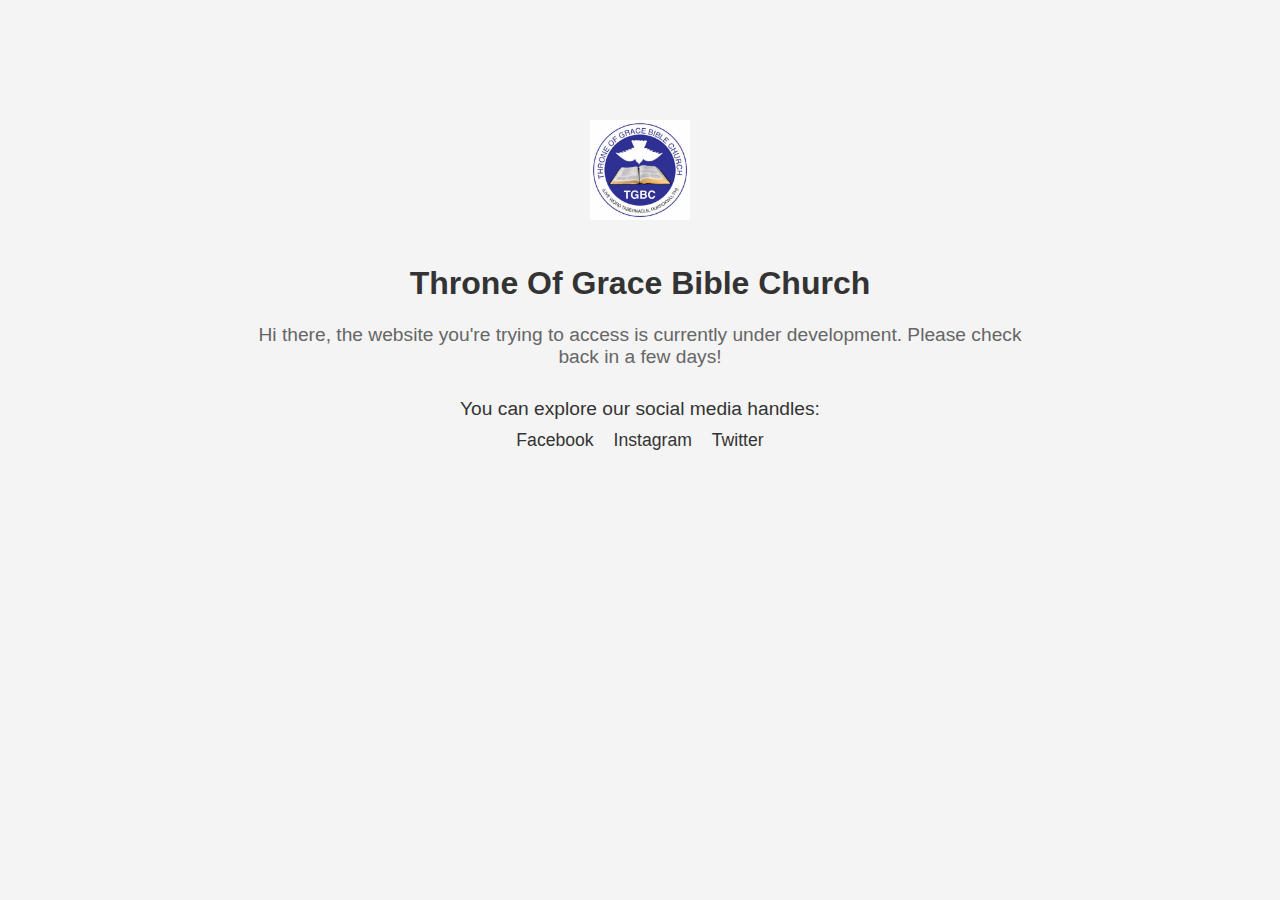
==== index.html @ f821190f "Add files via upload" ====
<!DOCTYPE html>
<html lang="en">
<head>
  <meta charset="UTF-8">
  <meta name="viewport" content="width=device-width, initial-scale=1.0">
  <title>Coming Soon</title>
  <link rel="stylesheet" href="comingsoonpage.css">
</head>
<body>
  <div class="container">
    <img src="THRONE OF GRACE BIBLE CHURCH LOGO.JPG.jpg" alt="Church Logo" class="logo">
    <h1 class="title">Throne Of Grace Bible Church</h1>
    <p class="message">Hi there, the website you're trying to access is currently under development. Please check back in a few days!</p>
    <p class="social-media">You can explore our social media handles:</p>
    <div class="social-links">
      <a href="https://facebook.com/profile.php?id=100067926566705" class="social-link">Facebook</a>
      <a href="https://instagram.com"class="social-link">Instagram</a>
      <a href="https://twitter.com" class="social-link">Twitter</a>
    </div>
  </div>
</body>
</html>
---- comingsoonpage.css ----
body {
  font-family: Arial, sans-serif;
  margin: 0;
  padding: 0;
  background-color: #f4f4f4;
}

.container {
  max-width: 800px;
  margin: 100px auto;
  text-align: center;
  padding: 20px;
}

.logo {
  width: 100px;
  height: 100px;
  margin-bottom: 20px;
}

.title {
  font-size: 2em;
  color: #333;
}

.message {
  font-size: 1.2em;
  color: #666;
  margin-bottom: 30px;
}

.social-media {
  font-size: 1.2em;
  color: #333;
  margin-bottom: 10px;
}

.social-links {
  display: flex;
  justify-content: center;
}

.social-link {
  text-decoration: none;
  color: #333;
  font-size: 1.1em;
  margin: 0 10px;
}

.social-link:hover {
  color: #007bff;
}
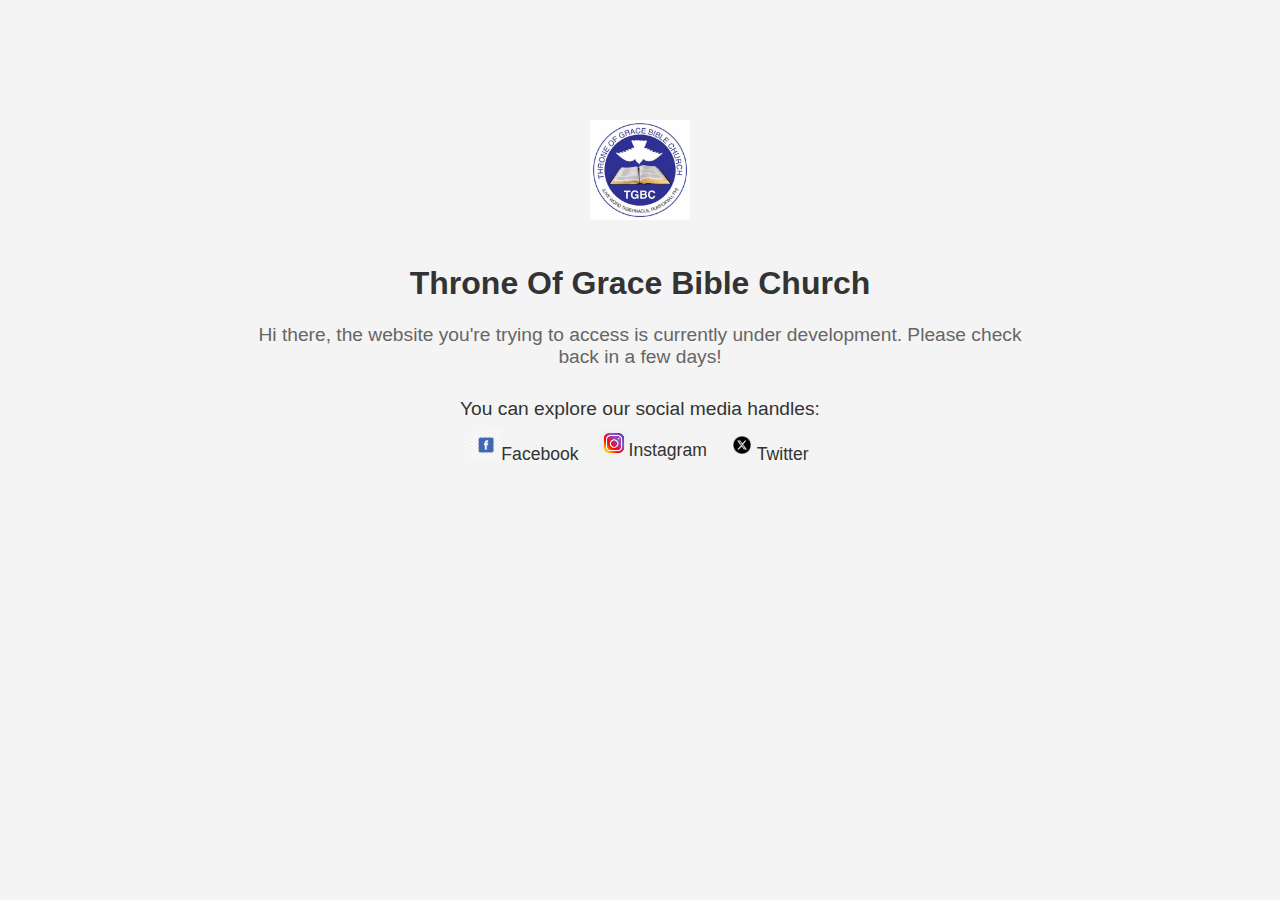
==== commit 9230a884: "Add files via upload" ====
--- a/index.html
+++ b/index.html
@@ -5,6 +5,7 @@
   <meta name="viewport" content="width=device-width, initial-scale=1.0">
   <title>Coming Soon</title>
   <link rel="stylesheet" href="comingsoonpage.css">
+  <link rel="icon" href="THRONE OF GRACE BIBLE CHURCH LOGO.JPG.jpg">
 </head>
 <body>
   <div class="container">
@@ -13,9 +14,9 @@
     <p class="message">Hi there, the website you're trying to access is currently under development. Please check back in a few days!</p>
     <p class="social-media">You can explore our social media handles:</p>
     <div class="social-links">
-      <a href="https://facebook.com/profile.php?id=100067926566705" class="social-link">Facebook</a>
-      <a href="https://instagram.com"class="social-link">Instagram</a>
-      <a href="https://twitter.com" class="social-link">Twitter</a>
+      <a href="https://facebook.com/profile.php?id=100067926566705" class="social-link"><img class="logos"src="facebook.png">Facebook</a>
+      <a href="https://instagram.com"class="social-link"><img class="logos"src="instagram.png"facebook>Instagram</a>
+      <a href="https://twitter.com" class="social-link"><img class="logos"src="x.jpeg"facebook>Twitter</a>
     </div>
   </div>
 </body>
--- a/comingsoonpage.css
+++ b/comingsoonpage.css
@@ -49,4 +49,7 @@
 
 .social-link:hover {
   color: #007bff;
-}+}
+
+.logos{
+    width:30px;}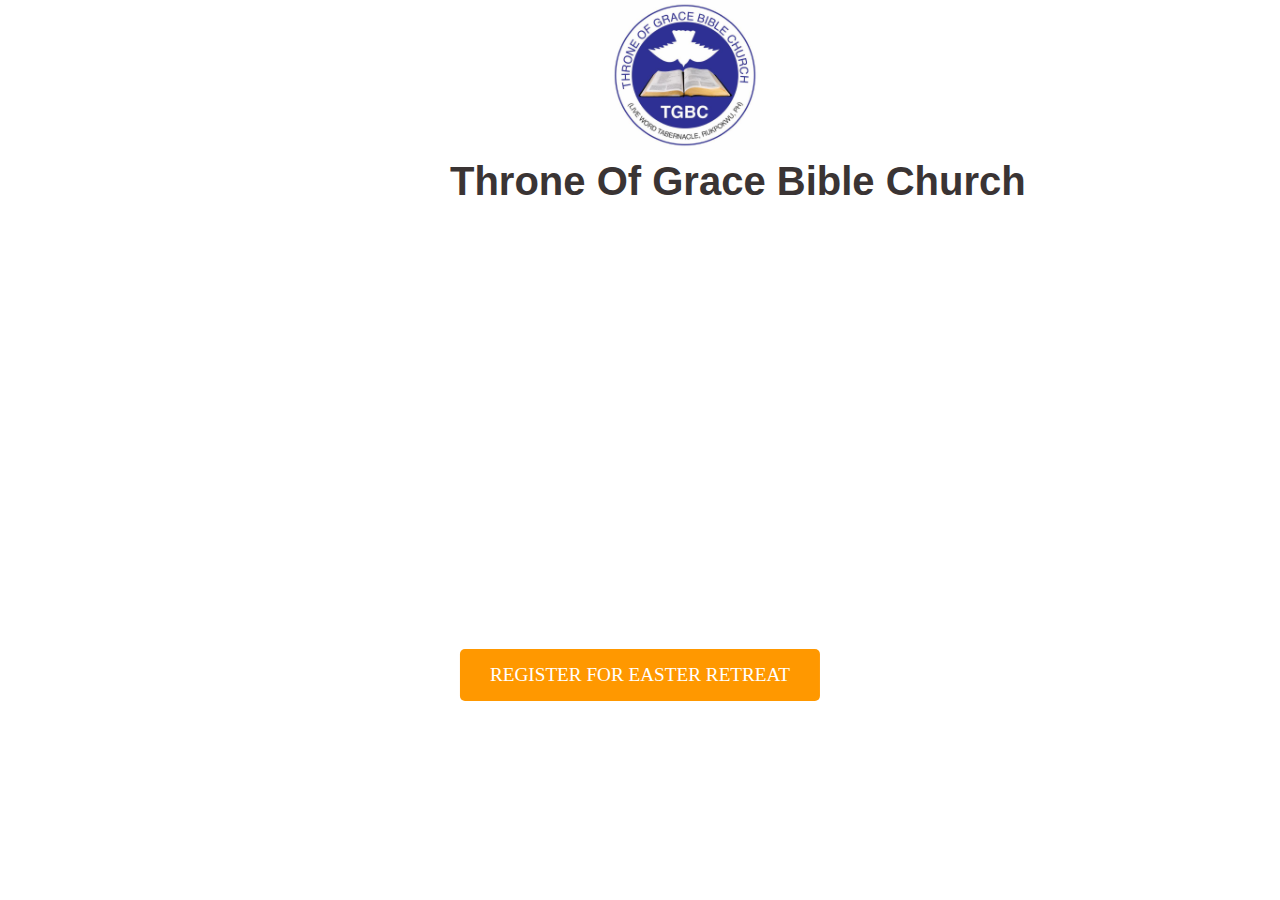
==== commit 5c10f6a4: "Update and rename easter-reg.html to index.html" ====
--- a/index.html
+++ b/index.html
@@ -1,23 +1,34 @@
-<!DOCTYPE html>
-<html lang="en">
-<head>
-  <meta charset="UTF-8">
-  <meta name="viewport" content="width=device-width, initial-scale=1.0">
-  <title>Coming Soon</title>
-  <link rel="stylesheet" href="comingsoonpage.css">
-  <link rel="icon" href="THRONE OF GRACE BIBLE CHURCH LOGO.JPG.jpg">
-</head>
-<body>
-  <div class="container">
-    <img src="THRONE OF GRACE BIBLE CHURCH LOGO.JPG.jpg" alt="Church Logo" class="logo">
-    <h1 class="title">Throne Of Grace Bible Church</h1>
-    <p class="message">Hi there, the website you're trying to access is currently under development. Please check back in a few days!</p>
-    <p class="social-media">You can explore our social media handles:</p>
-    <div class="social-links">
-      <a href="https://facebook.com/profile.php?id=100067926566705" class="social-link"><img class="logos"src="facebook.png">Facebook</a>
-      <a href="https://instagram.com"class="social-link"><img class="logos"src="instagram.png"facebook>Instagram</a>
-      <a href="https://twitter.com" class="social-link"><img class="logos"src="x.jpeg"facebook>Twitter</a>
-    </div>
-  </div>
-</body>
-</html>
+<!DOCTYPE html>
+<html lang="en">
+<head>
+    <meta charset="UTF-8">
+    <meta name="viewport" content="width=device-width, initial-scale=1.0">
+    <title>Easter Retreat Registration</title>
+    <link rel="stylesheet" href="easter-reg.css">
+    <link rel="stylesheet" href="styl.css">
+    <script src="easter-reg.js"></script>
+</head>
+
+<body>
+    <div>
+        <img class="logo-image" src="THRONE OF GRACE BIBLE CHURCH LOGO.jpg" alt="" class="logo">
+        <h1 class="site-title">Throne Of Grace Bible Church</h1>
+    </div>
+
+    <div class="slideshow">
+        <img src="Retreat 1.jpg" alt="Easter Retreat Image">
+        <img src="Retreat 2.jpg" alt="Easter Retreat Image">
+        <img src="Retreat 3.jpg" alt="Easter Retreat Image">
+        <img src="Retreat 4.jpg" alt="Easter Retreat Image">
+        <img src="Retreat 5.jpg" alt="Easter Retreat Image">
+    </div>
+
+    <a href="easter-form.html" button id="registerButton">Register for Easter Retreat</a>
+    <p id="description">Our annual Easter retreat is here. Join us for a time of reflection, rejuvenation, and celebration.</p>
+    
+
+    <!-- You may add more content here such as a registration form -->
+
+    
+</body>
+</html>
--- a/easter-reg.css
+++ b/easter-reg.css
@@ -0,0 +1,273 @@
+/*body {
+    margin: 0;
+    padding: 0;
+    font-family: Arial, sans-serif;
+}
+
+#banner {
+    position: relative;
+    width: 100%;
+    height: 400px; /* Adjust height as needed */
+    overflow: hidden;
+}
+
+#banner img {
+    position: relative;
+    left: 0;
+    top: 0;
+    width: 100%;
+    height: auto;
+    animation: slide 25 infinite; /* Adjust animation duration as needed */
+}
+
+@keyframes slide {
+    0%, 100% { opacity: 0; }
+    20%, 80% { opacity: 1; }
+}
+
+#registerButton {
+    position: absolute;
+    top: 75%;
+    left: 50%;
+    transform: translate(-50%, -50%);
+    padding: 15px 30px;
+    background-color: #ff9800;
+    color: #fff;
+    font-size: 1.2em;
+    text-transform: uppercase;
+    border: none;
+    cursor: pointer;
+    border-radius: 5px;
+    transition: background-color 0.3s;
+    text-decoration: none;
+}
+
+#registerButton:hover {
+    background-color: #f57c00;
+}
+
+#description {
+    text-align: center;
+    margin-top: 50px;
+    font-size: 1.1em;
+    line-height: 1.5;
+    position: absolute;
+    font-size: 50px;
+    color: #fff;
+}
+
+/* Styles for the slideshow container */
+.slideshow {
+    position: fixed;
+    width: 100%; /* Adjust width as needed */
+    height: 60%; /* Adjust height as needed */
+    overflow: hidden;
+    margin-left: 0px;
+    
+  
+    
+}
+
+/* Styles for the images within the slideshow */
+.slideshow img {
+    width: 100%;
+    height: 100%;
+    object-fit: cover;
+    position: absolute;
+    top: 0;
+    left: 0;
+    opacity: 0;
+    transition: opacity 0.2s ease-in-out;
+    margin-top: 10px;
+    
+}
+
+/* Styles for the active image */
+.slideshow img.active {
+    opacity: 1;
+}
+
+/* Reset styles */
+* {
+    margin: 0;
+    padding: 0;
+    box-sizing: border-box;
+  }
+  
+  /* Container styles */
+  .container {
+    max-width: 1200px;
+    margin: 0 auto;
+    padding: 0 20px;
+  }
+  
+  /* Site header styles */
+  .site-header {
+    background-color: #333; /* Change to desired background color */
+    padding: 20px 0;
+    
+  }
+  
+  .branding {
+    text-decoration: none;
+    color: #fff; /* Change to desired text color */
+    display: inline-block;
+  }
+  
+  .logo-image {
+    width: 150px; /* Adjust to your logo size */
+    margin-left: 610px;
+    margin-bottom: 5px;
+  }
+  
+  .site-title {
+    font-size: 40px;
+    margin-left: 450px;
+    color: #3a3434;
+    font-family: 'Franklin Gothic Medium', 'Arial Narrow', Arial, sans-serif;
+    margin-bottom: 10px;
+  
+  }
+  
+  .main-navigation {
+    float: right;
+  }
+  
+  .menu-toggle {
+    display: none; /* Hide the menu toggle on larger screens */
+  }
+  
+  .menu {
+    list-style: none;
+  }
+  
+  .menu-item {
+    display: inline-block;
+    margin-left: 20px;
+    padding-bottom: 20px;
+    font-size: 20px;
+  }
+  
+  .menu-item a {
+    color: #fff; /* Change to desired link color */
+    text-decoration: none;
+  }
+  
+  .menu-item a:hover {
+    text-decoration: underline;
+  }
+  
+  /* Media query for responsive design */
+  @media screen and (max-width: 768px) {
+    .main-navigation {
+      display: none; /* Hide main navigation on smaller screens */
+    }
+  
+    .menu-toggle {
+      display: block; /* Show menu toggle on smaller screens */
+      background-color: #333; /* Change to desired background color */
+      color: #fff; /* Change to desired text color */
+      border: none;
+      padding: 10px 20px;
+      cursor: pointer;
+      border-radius: 5px;
+    }
+  
+
+    .menu-toggle:hover {
+      background-color: #555; /* Change to desired hover background color */
+    }
+  
+    .menu {
+      display: none; /* Hide menu by default on smaller screens */
+    }
+  
+    .menu.active {
+      display: block; /* Show menu when menu toggle is clicked */
+    }
+  
+    .menu-item {
+      display: block;
+      margin: 10px 0;
+    }
+  }
+  
+/* Add glow animation */
+@keyframes glow {
+    0% { text-shadow: 0 0 10px rgba(255,255,255,0.8), 0 0 20px rgba(255,255,255,0.6), 0 0 30px rgba(255,255,255,0.4), 0 0 40px rgba(255,255,255,0.2); }
+    50% { text-shadow: none; }
+    100% { text-shadow: 0 0 10px rgba(255,255,255,0.8), 0 0 20px rgba(255,255,255,0.6), 0 0 30px rgba(255,255,255,0.4), 0 0 40px rgba(255,255,255,0.2); }
+}
+
+/* Add blink animation */
+@keyframes blink {
+    0%, 49.9%, 100% { opacity: 0; }
+    50%, 99.9% { opacity: 1; }
+}
+
+/* Apply animations to the button */
+#registerButton {
+    animation: glow 2s infinite alternate, blink 1s infinite step-end;
+}
+
+/* CSS for screens smaller than 600px */
+@media only screen and (max-width: 600px) {
+    .logo-image {
+        width: 80px; /* Adjust size as needed */
+        margin-left: 150px;
+        margin-top: 50px;
+    }
+    
+    .site-title {
+        font-size: 18px; /* Adjust size as needed */
+        margin-left: 150px;
+        margin-top: 40px;
+    }
+    
+    .slideshow img {
+        width: 100%; /* Make images fill the width of the screen */
+    }
+    
+    #registerButton {
+        display: block; /* Ensure button takes full width */
+        margin: 20px auto; /* Center the button */
+        padding: 10px 20px; /* Add padding for better touch targets */
+        font-size: 16px; /* Adjust size as needed */
+    }
+    
+    #description {
+        font-size: 14px; /* Adjust size as needed */
+    }
+}
+
+/* CSS for screens smaller than 600px */
+@media only screen and (max-width: 600px) {
+    .logo-image {
+        width: 80px; /* Adjust size as needed */
+    }
+    
+    .site-title {
+        font-size: 18px; /* Adjust size as needed */
+    }
+    
+    .slideshow img {
+        width: 100%; /* Make images fill the width of the screen */
+    }
+    
+    #registerButton {
+        display: block; /* Ensure button takes full width */
+        margin: 20px auto; /* Center the button */
+        padding: 10px 20px; /* Add padding for better touch targets */
+        font-size: 16px; /* Adjust size as needed */
+    }
+    
+    #description {
+        font-size: 14px; /* Adjust size as needed */
+    }
+}
+
+
+
+
+
+  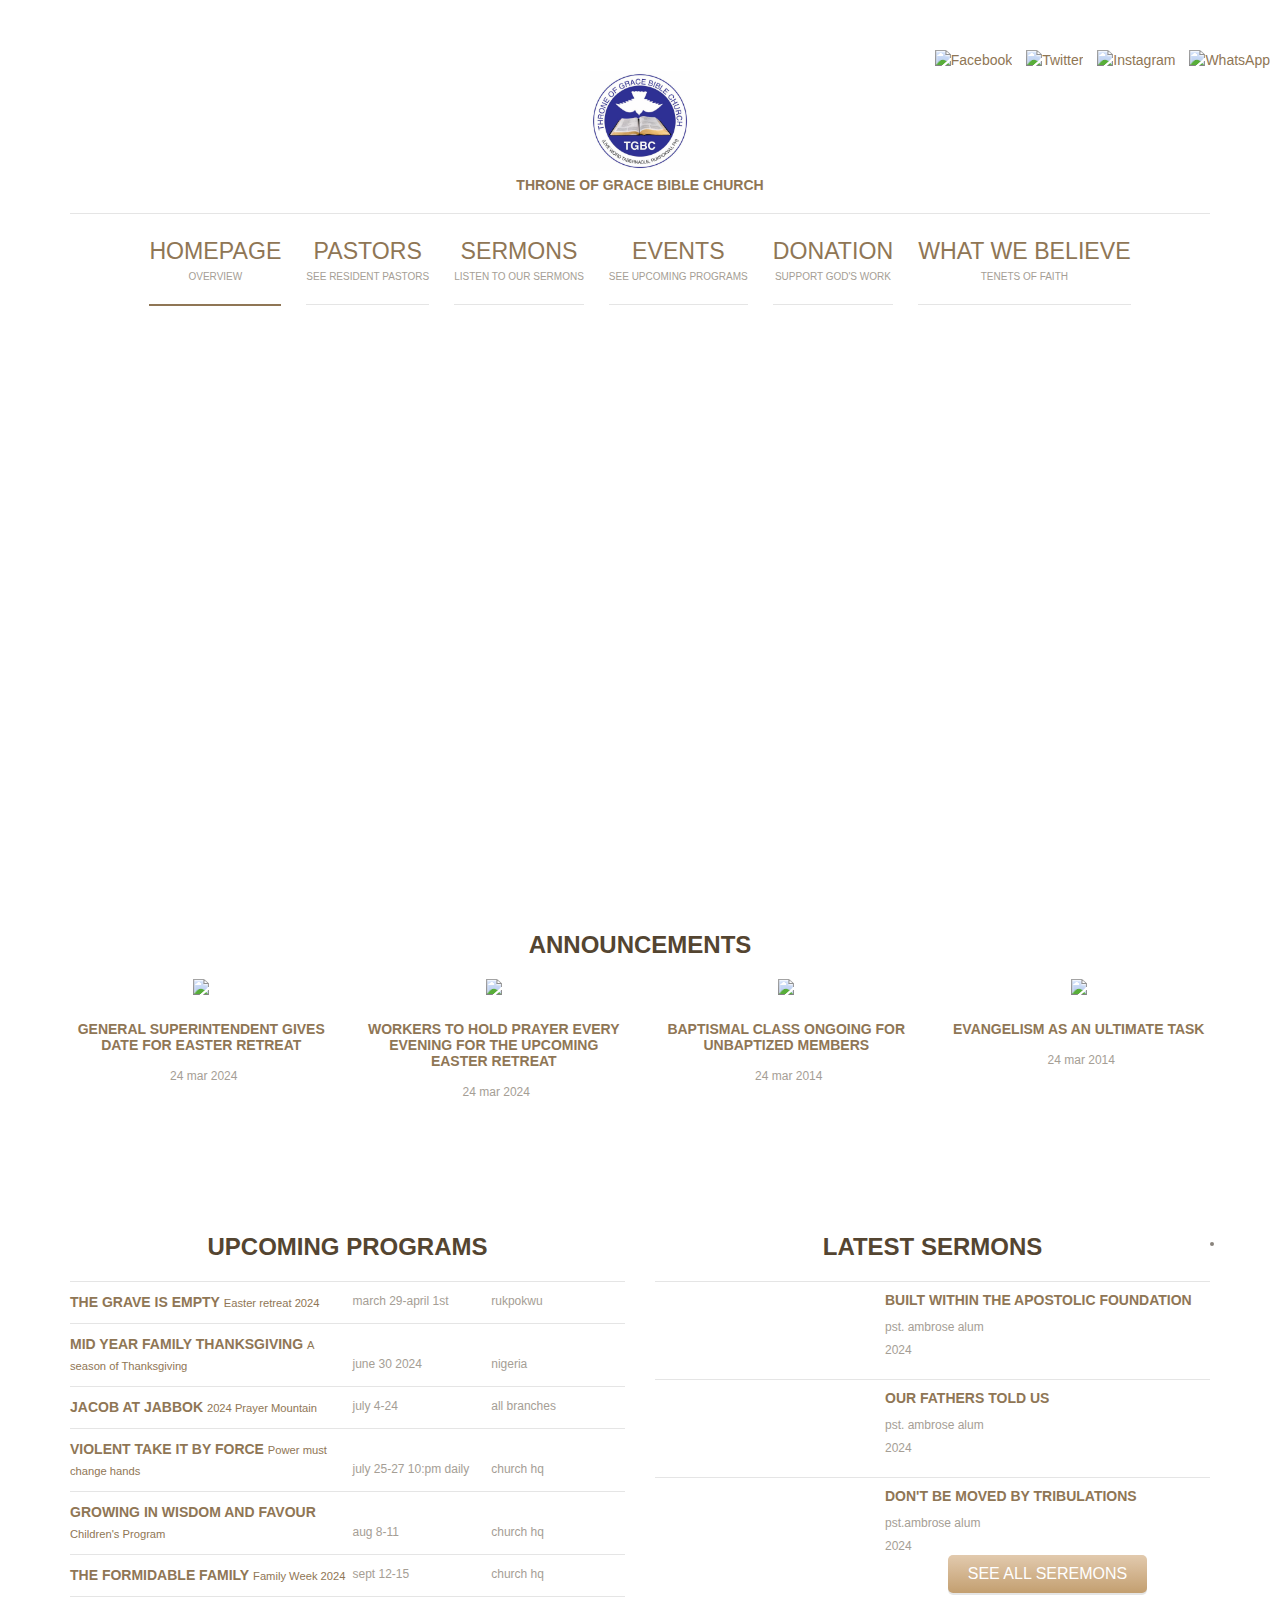
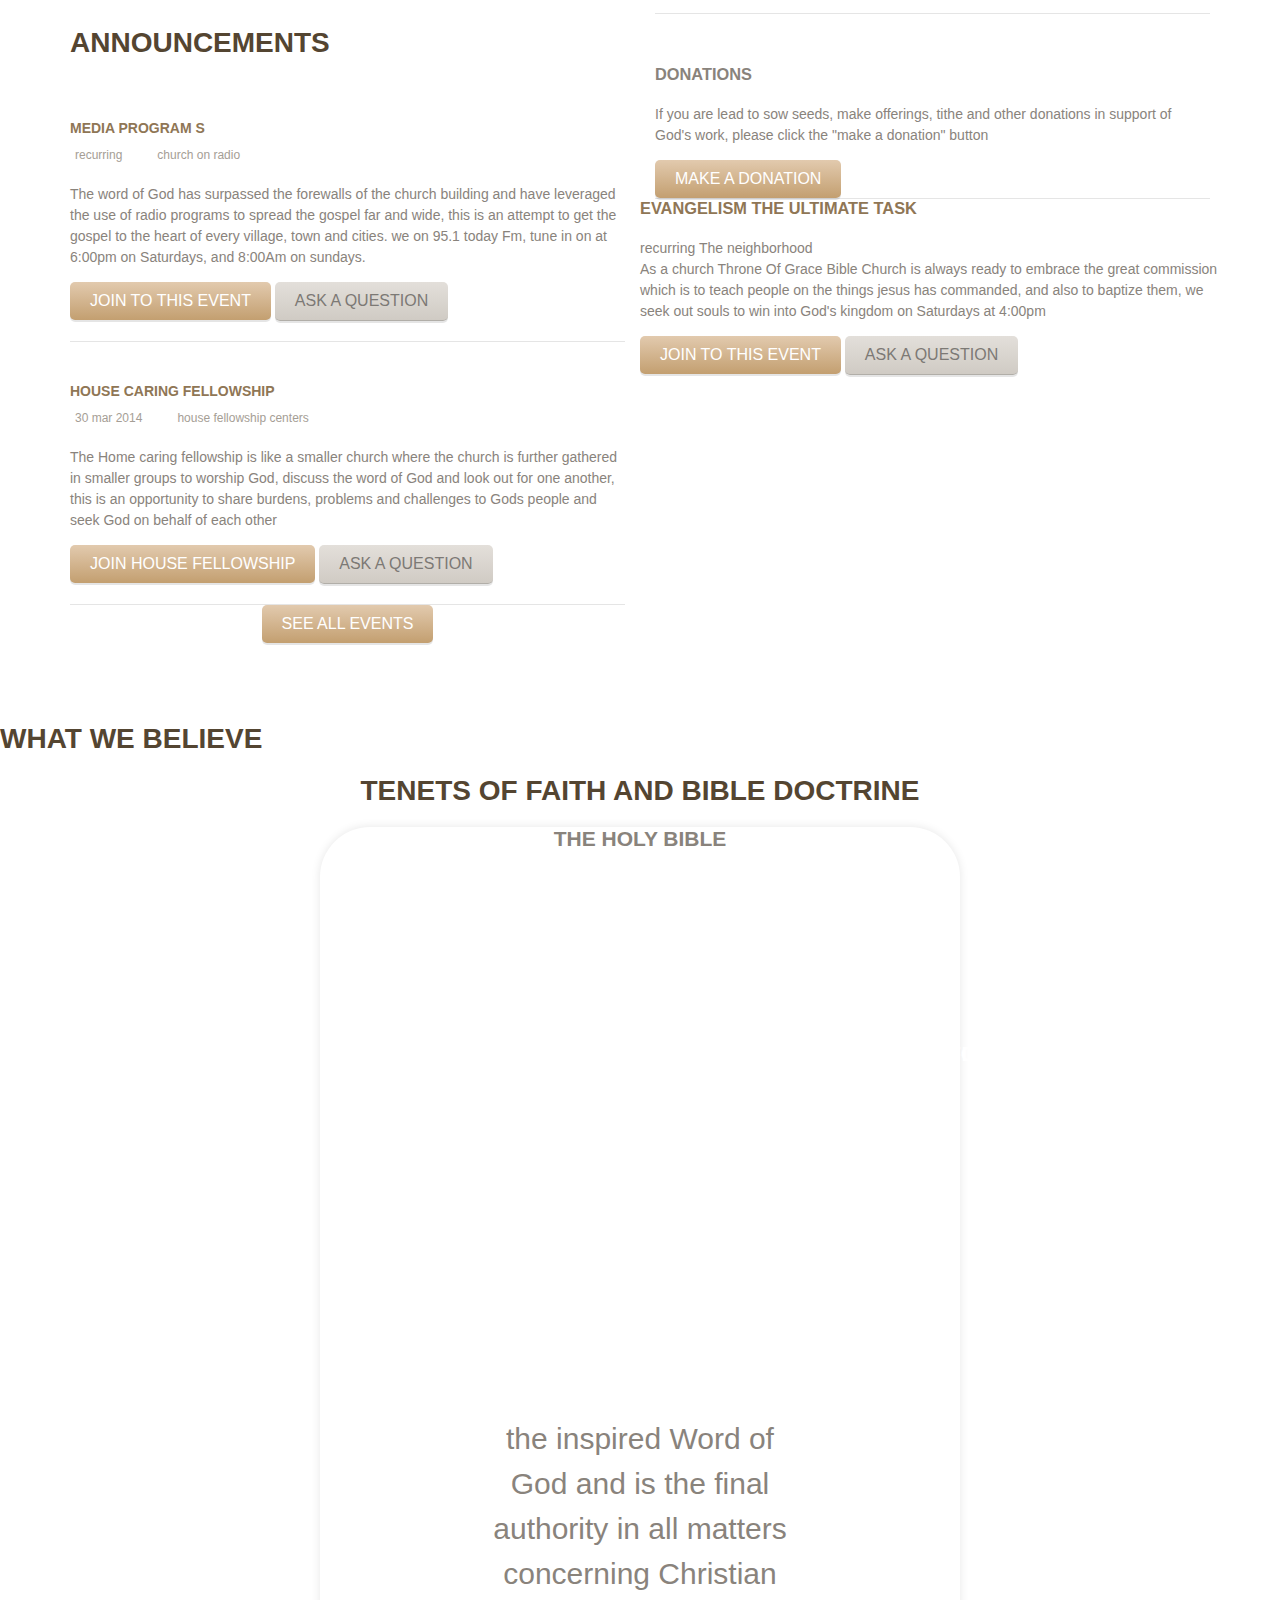
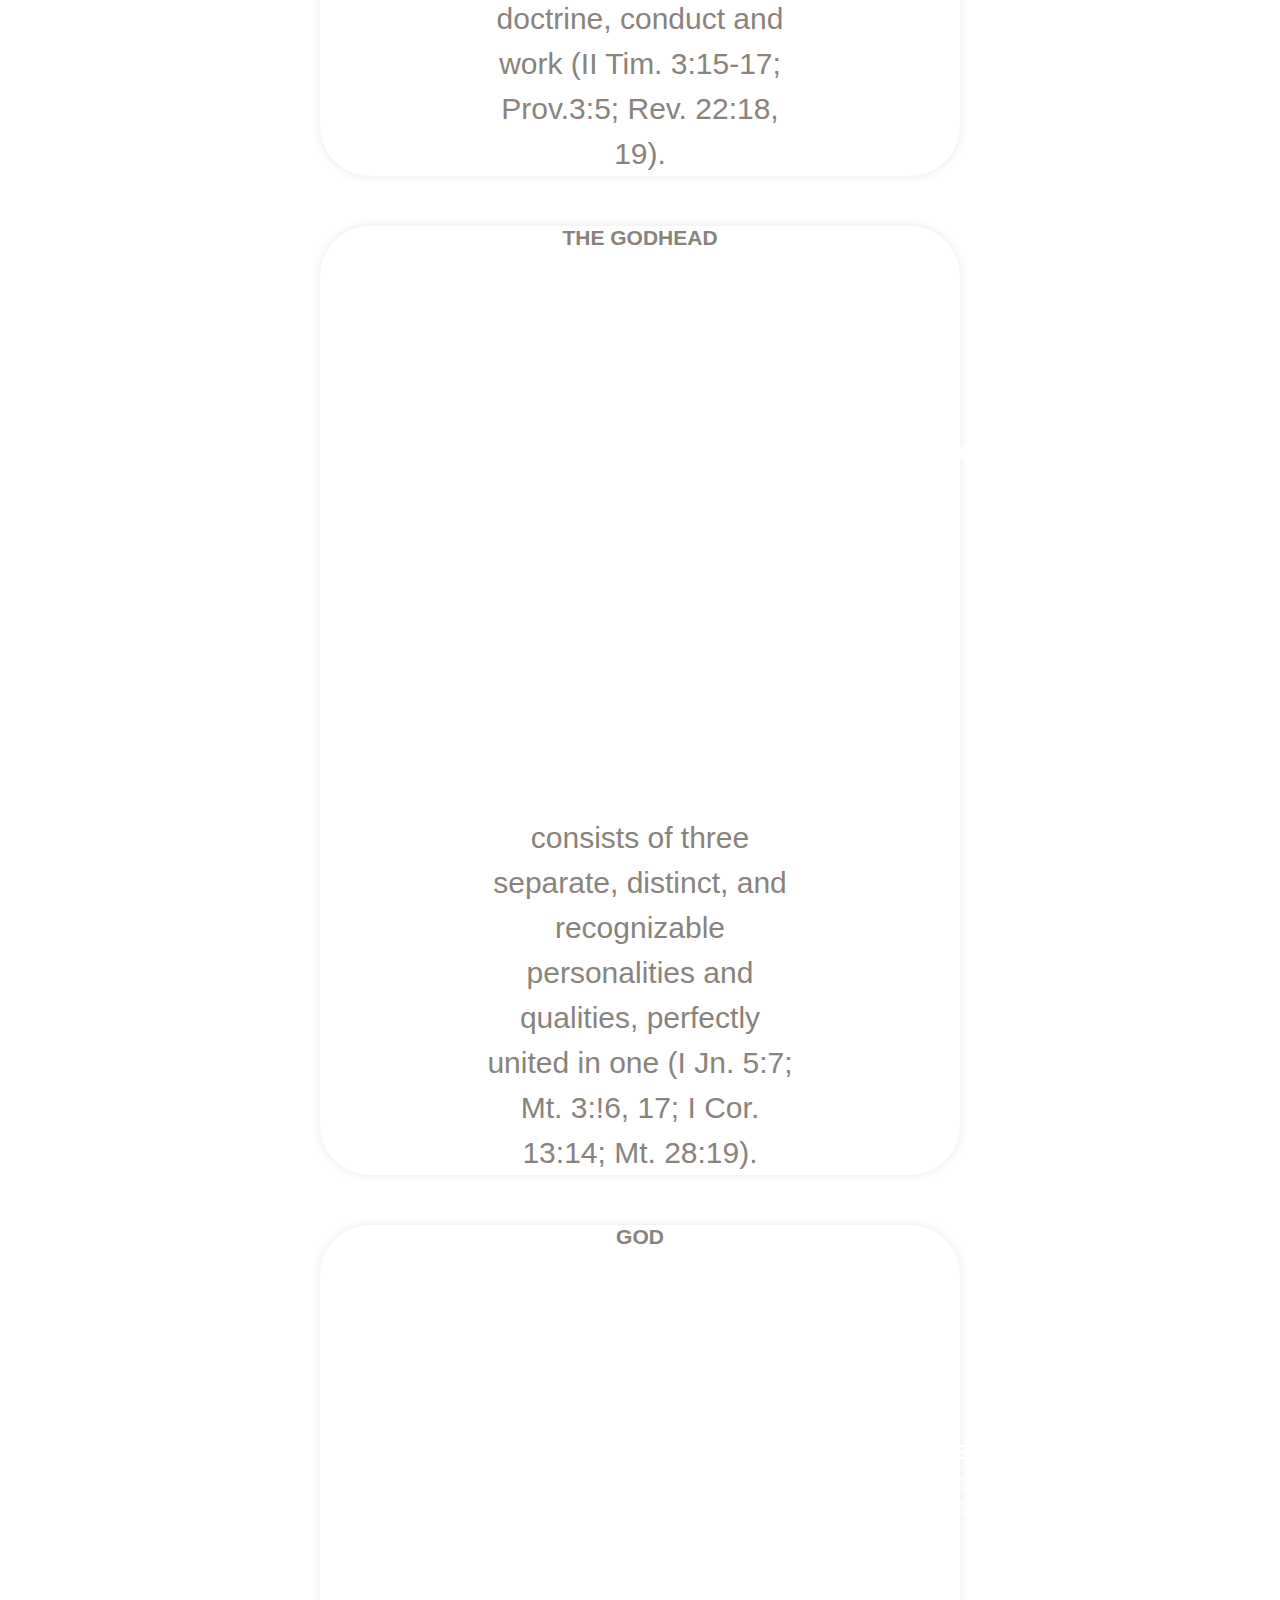
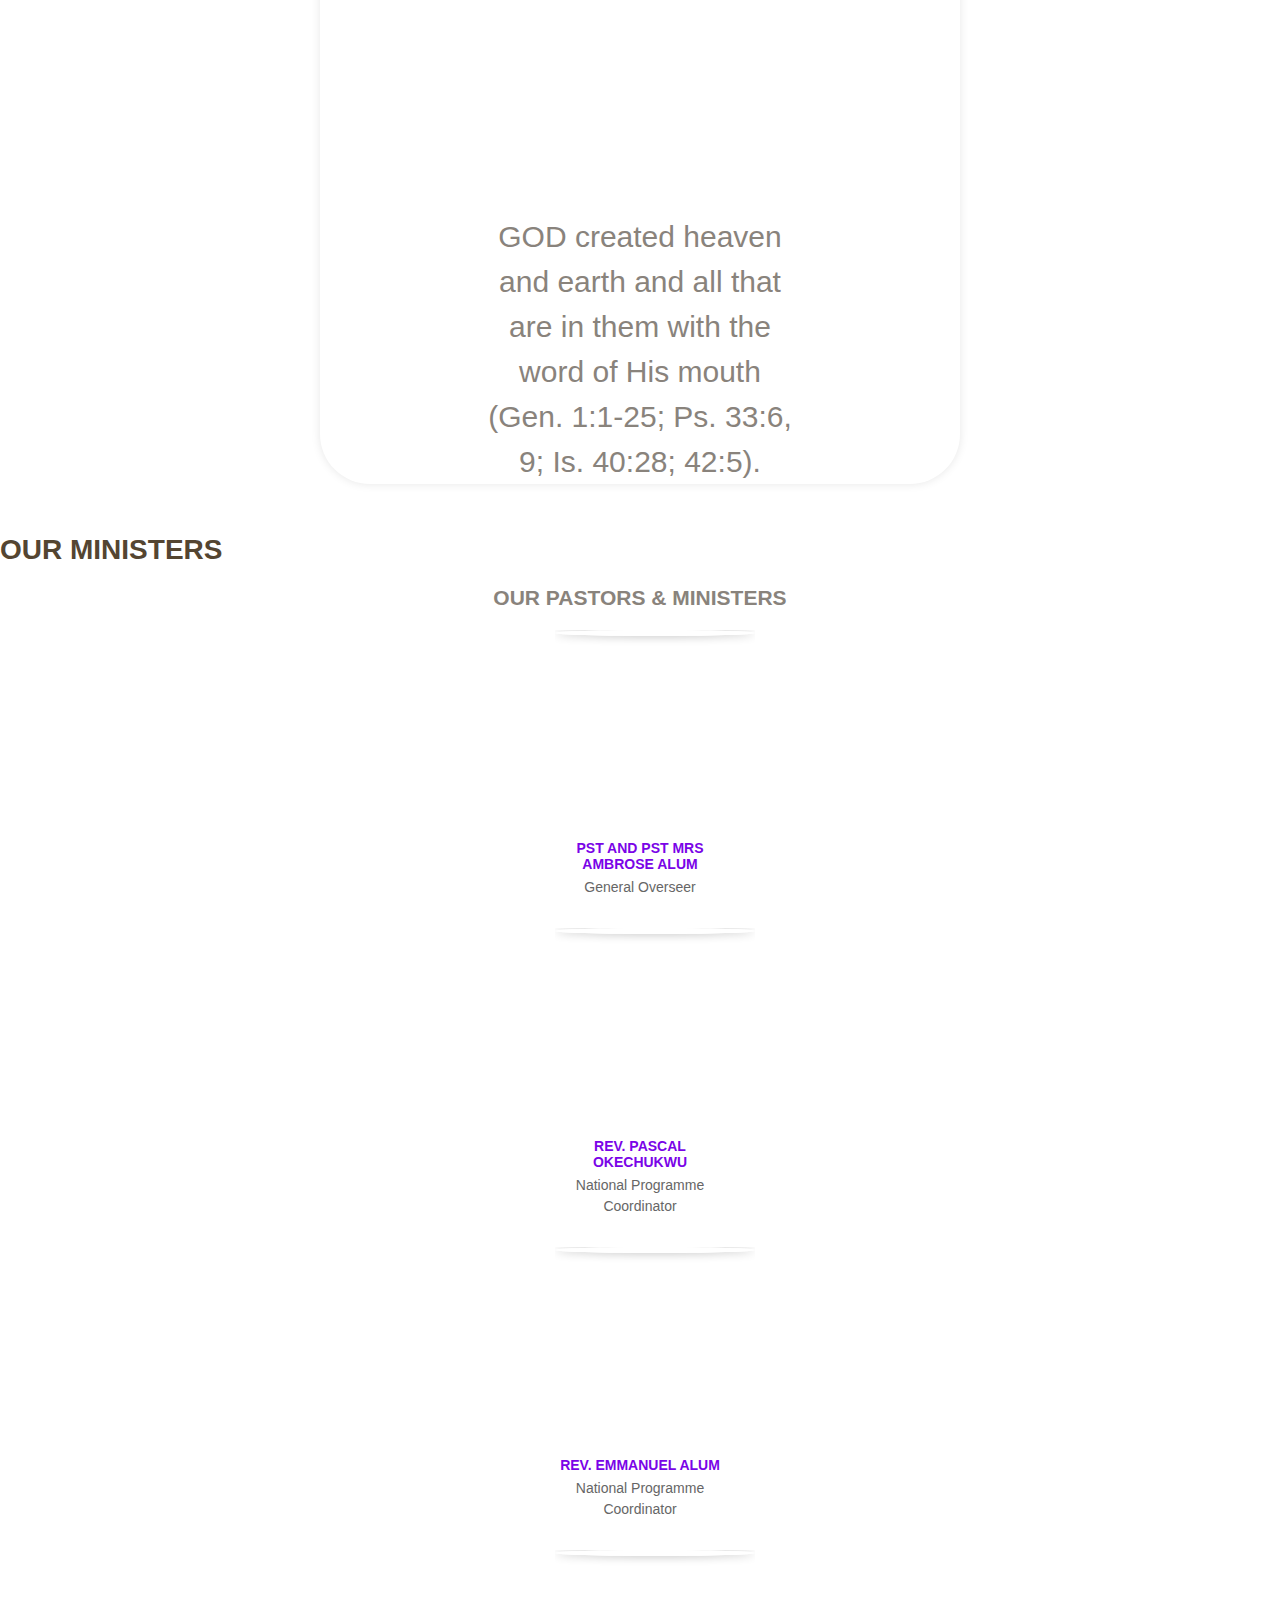
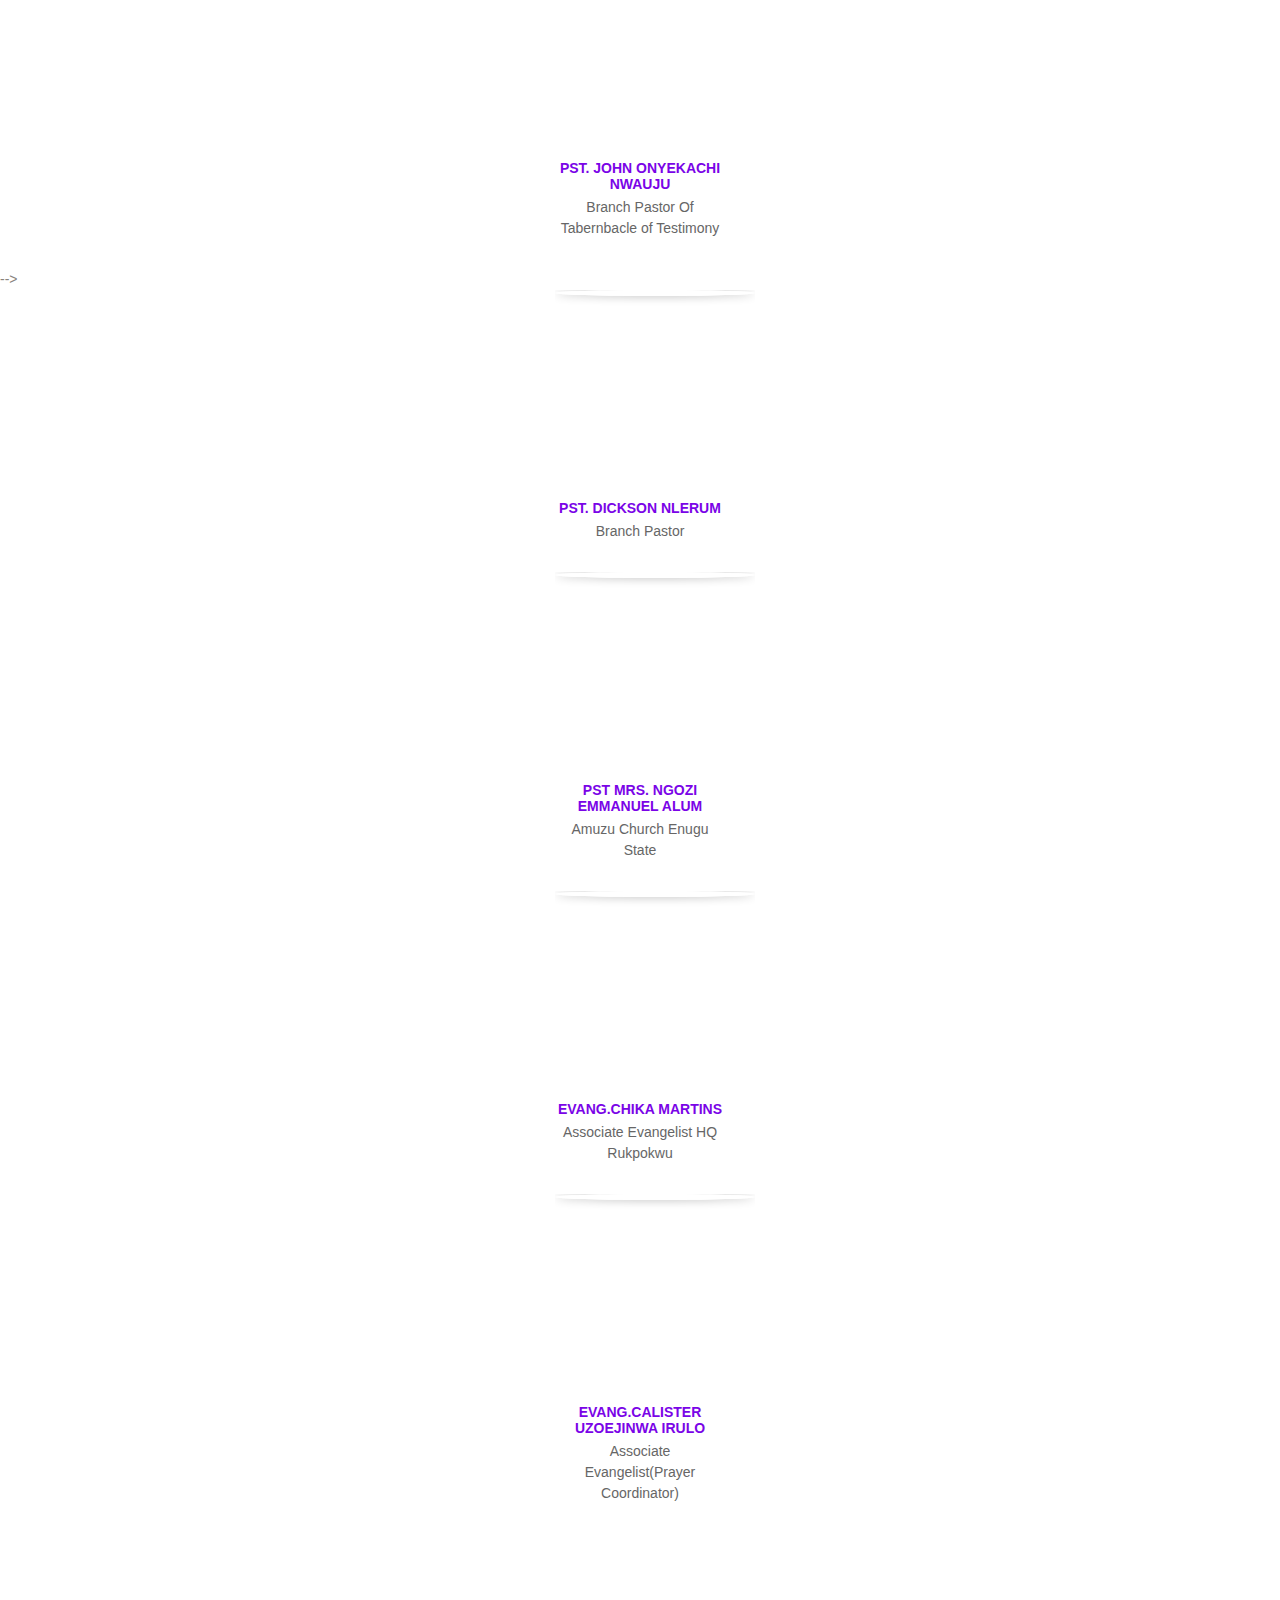
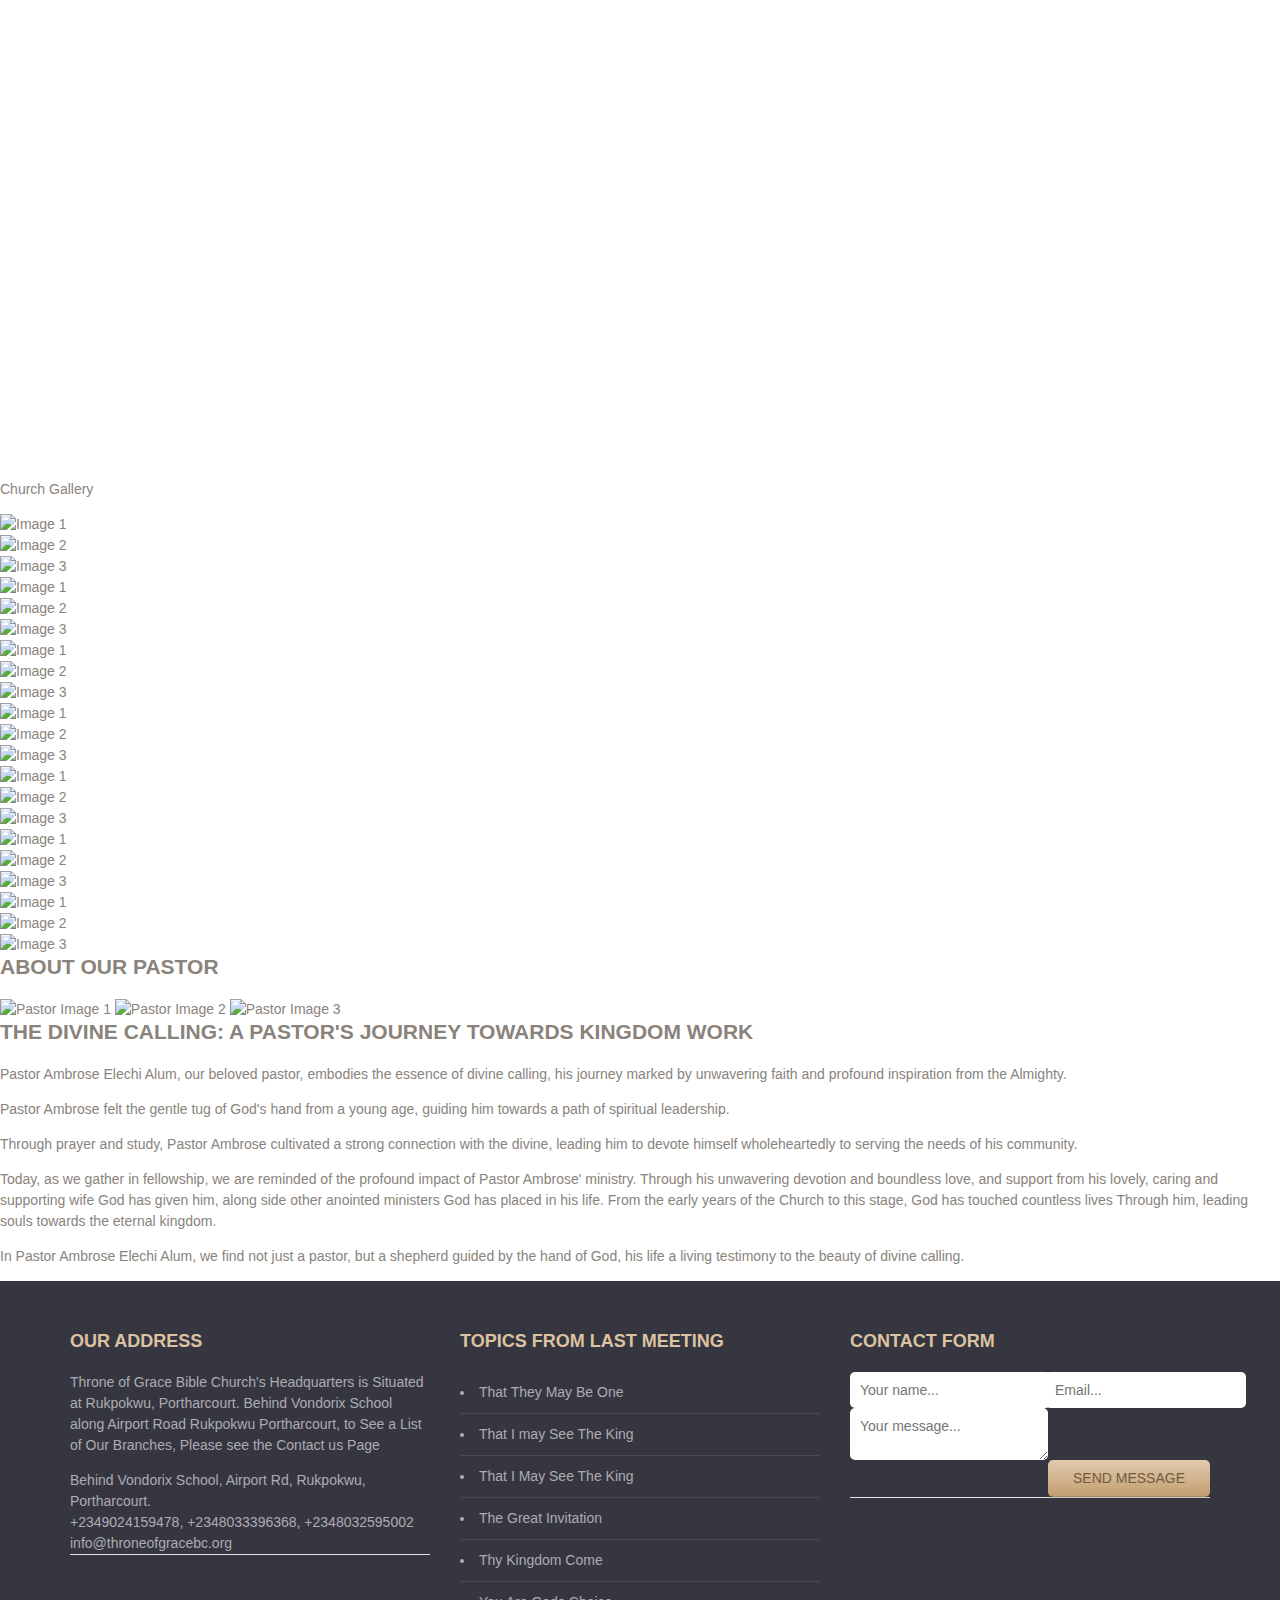
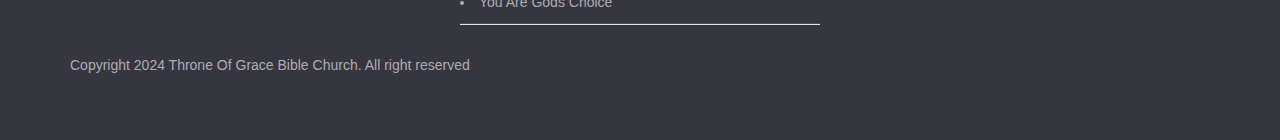
==== commit d9b13e60: "Add files via upload" ====
--- a/index.html
+++ b/index.html
@@ -1,34 +1,900 @@
-<!DOCTYPE html>
-<html lang="en">
-<head>
-    <meta charset="UTF-8">
-    <meta name="viewport" content="width=device-width, initial-scale=1.0">
-    <title>Easter Retreat Registration</title>
-    <link rel="stylesheet" href="easter-reg.css">
-    <link rel="stylesheet" href="styl.css">
-    <script src="easter-reg.js"></script>
-</head>
-
-<body>
-    <div>
-        <img class="logo-image" src="THRONE OF GRACE BIBLE CHURCH LOGO.jpg" alt="" class="logo">
-        <h1 class="site-title">Throne Of Grace Bible Church</h1>
-    </div>
-
-    <div class="slideshow">
-        <img src="Retreat 1.jpg" alt="Easter Retreat Image">
-        <img src="Retreat 2.jpg" alt="Easter Retreat Image">
-        <img src="Retreat 3.jpg" alt="Easter Retreat Image">
-        <img src="Retreat 4.jpg" alt="Easter Retreat Image">
-        <img src="Retreat 5.jpg" alt="Easter Retreat Image">
-    </div>
-
-    <a href="easter-form.html" button id="registerButton">Register for Easter Retreat</a>
-    <p id="description">Our annual Easter retreat is here. Join us for a time of reflection, rejuvenation, and celebration.</p>
-    
-
-    <!-- You may add more content here such as a registration form -->
-
-    
-</body>
-</html>
+<!DOCTYPE html>
+<html lang="en">
+	<head>
+		<meta charset="UTF-8">
+		<meta http-equiv="X-UA-Compatible" content="IE=edge">
+		<meta name="viewport" content="width=device-width, initial-scale=1.0,maximum-scale=1">
+		
+		<title>Throne Of Grace Bible Church</title>
+
+		<!-- Loading third party fonts -->
+		<link href="fonts/novecento-font/novecento-font.css" rel="stylesheet" type="text/css">
+		<link href="fonts/font-awesome.min.css" rel="stylesheet" type="text/css">
+
+		<!-- Loading main css file -->
+		<link rel="stylesheet" href="style.css">
+		<link rel="stylesheet" href="spinner.css">
+		<!--[if lt IE 9]>
+		<script src="js/ie-support/html5.js"></script>
+		<script src="js/ie-support/respond.js"></script>
+		<![endif]-->
+		<link rel="icon" type="image/png" href="THRONE OF GRACE BIBLE CHURCH LOGO.jpg">
+
+		<script src="transition.js"></script>
+		<script src="galleryupdate.js"></script>
+		
+		<style>
+			.social-icons {
+				list-style-type: none;
+				margin: 0;
+				padding: 0;
+				text-align:end;
+			}
+			.social-icon {
+				display: inline-block;
+				margin-right: 10px;
+			}
+			.social-icon img {
+				width: 20px; /* Adjust as needed */
+				height: 20px; /* Adjust as needed */
+			}
+		</style>
+
+	</head>
+
+
+	<body>
+	    <div class="overlay"></div>
+
+		<div class="site-content">
+			<header class="site-header">
+
+				<ul class="social-icons">
+					<li class="social-icon"><a href="https://www.facebook.com/people/Throne-of-Grace-Bible-Church-TGBC/100067926566705/" target="_blank"><img src="facebook-icon.png" alt="Facebook"></a></li>
+					<li class="social-icon"><a href="https://twitter.com/" target="_blank"><img src="X_icon.png" alt="Twitter"></a></li>
+					<li class="social-icon"><a href="https://www.instagram.com/pastorambrosealumofficial/" target="_blank"><img src="instagram-icon.jpeg" alt="Instagram"></a></li>
+					<li class="social-icon"><a href="https://wa.me/09024159478" target="_blank"><img src="whatsaap-icon.png" alt="WhatsApp"></a></li>
+					<!-- Replace the href URLs with your social media profile URLs -->
+					<!-- Replace the src URLs with the URLs of your icon images -->
+					<!-- You can add more social media icons here -->
+				</ul>
+
+				<div class="container">
+					<a href="#" class="branding">
+						<img class="logo-image"src="THRONE OF GRACE BIBLE CHURCH LOGO.jpg" alt="" class="logo">
+						<h1 class="site-title">Throne Of Grace Bible Church</h1>
+					</a>
+
+					<div class="main-navigation">
+						<button class="menu-toggle"><i class="fa fa-bars"></i> Menu</button>
+						<ul class="menu">
+							<li class="menu-item current-menu-item"><a href="index.html">Homepage <small>Overview</small></a></li>
+							<li class="menu-item"><a href="pastors.html">Pastors <small>See resident pastors</small></a></li>
+							<li class="menu-item"><a href="seremons.html">Sermons <small>Listen to our sermons</small></a></li>
+							<li class="menu-item"><a href="events.html">Events <small>See upcoming programs</small></a></li>
+							<li class="menu-item"><a href="donations.html">Donation<small>Support God's work</small></a></li>
+							<li class="menu-item"><a href="church-beliefs.html">What We Believe<small>Tenets Of Faith</small></a></li>
+						</ul>
+					</div>
+
+					<div class="mobile-navigation"></div>
+				</div>
+			</header> <!-- .site-header -->
+
+			<div class="hero">
+				<div class="slides">
+					<li data-bg-image="images/slide-1.jpg">
+						<div class="container">
+							<div class="slide-content">
+								<small class="slide-subtitle">Throne Of Grace Bible Church</small>
+								<h2 class="slide-title">Place with a real love</h2>
+
+								<a href="#" class="button">Contact US</a>
+							</div>
+						</div>
+					</li>
+
+					<li data-bg-image="images/dim-nice.jpg">
+						<div class="container">
+							<div class="slide-content">
+								<small class="slide-subtitle">The True Church</small>
+								<h2 class="slide-title">Place to grow in God's Truth </h2>
+
+								<a href="#" class="button">Contact Us</a>
+							</div>
+						</div>
+					</li>
+				</div>
+			</div>
+
+			<main class="main-content">
+				<div class="fullwidth-block">
+					<div class="container">
+						<h2 class="section-title">Announcements</h2>
+
+						<div class="row">
+							<div class="col-md-3 col-sm-6">
+								<div class="news">
+									<image class="news-image" src="easterpics2.jpeg"></image>
+									<h3 class="news-title"><a href="#">General Superintendent Gives Date for Easter Retreat </a></h3>
+									<small class="date"><i class="fa fa-calendar"></i>24 mar 2024</small>
+								</div>
+							</div>
+							<div class="col-md-3 col-sm-6">
+								<div class="news">
+									<image class="news-image" src="prayerpics.jpeg"></image>
+									<h3 class="news-title"><a href="#">Workers to hold prayer every evening for the upcoming easter retreat</a></h3>
+									<small class="date"><i class="fa fa-calendar"></i>24 mar 2024</small>
+								</div>
+							</div>
+							<div class="col-md-3 col-sm-6">
+								<div class="news">
+									<image class="news-image" src="baptismpics.jpeg"></image>
+									<h3 class="news-title"><a href="#">Baptismal class ongoing for unbaptized members</a></h3>
+									<small class="date"><i class="fa fa-calendar"></i>24 mar 2014</small>
+								</div>
+							</div>
+							<div class="col-md-3 col-sm-6">
+								<div class="news">
+									<image class="news-image" src="evangelism-pics.jpeg"></image>
+									<h3 class="news-title"><a href="#">Evangelism As An Ultimate Task</a></h3>
+									<small class="date"><i class="fa fa-calendar"></i>24 mar 2014</small>
+								</div>
+							</div>
+						</div> <!-- .row -->
+					</div> <!-- .container -->
+				</div> <!-- section -->
+
+				<div class="fullwidth-block">
+					<div class="container">
+						<div class="row">
+							<div class="col-md-6">
+								<h2 class="section-title">Upcoming Programs</h2>
+								<ul class="event-list">
+									<li>
+										<a href="#">
+											<h3 class="event-title">The Grave Is Empty</h3>
+											<small>Easter retreat 2024</small>
+											<span class="event-meta">
+												<span><i class="fa fa-calendar"></i>March 29-April 1st</span>
+												<span><i class="fa fa-map-marker"></i>rukpokwu</span>
+
+											</span>
+										</a>
+									</li>
+									<li>
+										<a href="#">
+											<h3 class="event-title">Mid Year Family Thanksgiving</h3>
+											<small>A season of Thanksgiving</small>
+											<span class="event-meta">
+												<span><i class="fa fa-calendar"></i> June 30 2024</span>
+												<span><i class="fa fa-map-marker"></i>Nigeria</span>
+
+											</span>
+										</a>
+									</li>
+									<li>
+										<a href="#">
+											<h3 class="event-title">Jacob at jabbok</h3>
+											<small>2024 Prayer Mountain</small>
+											<span class="event-meta">
+												<span><i class="fa fa-calendar"></i>July 4-24</span>
+												<span><i class="fa fa-map-marker"></i>All branches</span>
+
+											</span>
+										</a>
+									</li>
+									<li>
+										<a href="#">
+											<h3 class="event-title">VIOLENT TAKE IT BY FORCE</h3>
+											<small>Power must change hands</small>
+											<span class="event-meta">
+												<span><i class="fa fa-calendar"></i>July 25-27 10:pm daily</span>
+												<span><i class="fa fa-map-marker"></i>church Hq</span>
+
+											</span>
+										</a>
+									</li>
+									<li>
+										<a href="#">
+											<h3 class="event-title">Growing In Wisdom And Favour</h3>
+											<small>Children's Program</small>
+											<span class="event-meta">
+												<span><i class="fa fa-calendar"></i>Aug 8-11</span>
+												<span><i class="fa fa-map-marker"></i>church Hq</span>
+
+											</span>
+										</a>
+									</li>
+									<li>
+										<a href="#">
+											<h3 class="event-title">THE FORMIDABLE FAMILY</h3>
+											<small>Family Week 2024</small>
+											<span class="event-meta">
+												<span><i class="fa fa-calendar"></i>Sept 12-15</span>
+												<span><i class="fa fa-map-marker"></i>Church Hq</span>
+
+											</span>
+										</a>
+									</li>
+								</ul>
+								
+								<!-- move the other one down -->
+								<!-- announcement section-->		
+									
+												<ul class="event-list large">
+								    <h1 class="ann">Announcements</h1>
+									<li>
+										
+										<img class="ann-image" src="Radio.jpg" alt="">
+										<h3 class="event-title"><a href="#">Media Program s</a></h3>
+										<span class="event-meta">
+											<span><i class="fa fa-calendar"></i>recurring</span>
+											<span><i class="fa fa-map-marker"></i> Church on radio</span>
+										</span>
+										<p>The word of God has surpassed the forewalls of the church building and have leveraged the use of radio programs to spread the gospel far and wide, this is an attempt to get the gospel to the heart of every village, town and cities. we on 95.1 today Fm, tune in on at 6:00pm on Saturdays, and 8:00Am on sundays.</p>
+										<a href="#" class="button">Join to this event</a>
+										<a href="#" class="button secondary">Ask a question</a>
+									</li>
+									<li>
+
+									
+								<!-- announcement section closes from here-->	
+								
+								
+								<!-- move the other one down -->
+								
+								
+									
+										<!-- align well test -->
+										<img class="ann-image" src="house-fellowship-pics.jpeg" alt="">
+																		<h3 class="event-title"><a href="#">House Caring Fellowship</a></h3>
+																		
+										<span class="event-meta">
+											
+											<span><i class="fa fa-calendar"></i>30 mar 2014</span>
+											<span><i class="fa fa-map-marker"></i>House fellowship centers</span>
+										</span>
+										<p>The Home caring fellowship is like a smaller church where the church is further gathered in smaller groups to worship God, discuss the word of God and look out for one another, this is an opportunity to share burdens, problems and challenges to Gods people and seek God on behalf of each other</p>
+										<a href="#" class="button">Join house fellowship</a>
+										<a href="#" class="button secondary">Ask a question</a>
+									</li>
+									
+								
+								<!-- aling well test ending -->
+								
+								
+							
+								<div class="text-center">
+									<a href="events.html" class="button">See all events</a>
+								</div>
+							</div>
+							
+							
+							<div class="col-md-6">
+								<h2 class="section-title">Latest sermons</h2>
+								<ul class="seremon-list">
+									<li>
+									  
+										<img class="message-thumbnail" src="images/small-thumb-1.jpg" alt="">
+										<div class="seremon-detail">
+											<h3 class="seremon-title"><a href="https://www.facebook.com/ambrose.alum/videos/3338147046482316/?mibextid=rS40aB7S9Ucbxw6v">Built Within The Apostolic Foundation </a></h3>
+											<div class="seremon-meta">
+												<div class="pastor"><i class="fa fa-user"></i> Pst. Ambrose Alum</div>
+												<div class="date"><i class="fa fa-calendar"></i>2024</div>
+											</div>
+										</div>
+									</li>
+									<li>
+										<img class="message-thumbnail" src="images/small-thumb-2.jpg" alt="">
+										<div class="seremon-detail">
+											<h3 class="seremon-title"><a href="https://www.facebook.com/ambrose.alum/videos/3338147046482316/?app=fb">Our Fathers Told Us</a></h3>
+											<div class="seremon-meta">
+												<div class="pastor"><i class="fa fa-user"></i> Pst. Ambrose Alum</div>
+												<div class="date"><i class="fa fa-calendar"></i>2024</div>
+											</div>
+										</div>
+									</li>
+									<li>
+										<img class="message-thumbnail" src="images/small-thumb-3.jpg" alt="">
+										<div class="seremon-detail">
+											<h3 class="seremon-title"><a href="https://www.facebook.com/10067926566705/posts/pfbib02e6TAQZA3Fb68PTAssX71LcRPvmNNNLPUpXCHrPHv3UrMKEGp9N5TuFSNrxaWjUFsl/?app=fb">Don't Be Moved By Tribulations</a></h3>
+											<div class="seremon-meta">
+												<div class="pastor"><i class="fa fa-user"></i> pst.Ambrose alum</div>
+												<div class="date"><i class="fa fa-calendar"></i>2024</div>
+											</div>
+											<div class="text-center">
+									<a href="seremons.html" class="button">See all seremons</a>
+										</div>
+									</li>
+									
+								</ul>
+
+								
+								
+								
+								<!-- donation widget -->
+									<div class="widget">
+										<img class="ann-image" src="donation.jpg" alt="">
+									<h3 class="widget-title">Donations</h3>
+									<p>If you are lead to sow seeds, make offerings, tithe and other donations in support of God's work, please click the "make a donation" button
+										
+
+
+
+									</p>
+									<a href="donations.html" class="button">Make a donation</a>
+								</div>
+								<!-- donation widget ending -->
+							
+								</div>
+
+								<li>
+									<img class="ann-image" src="evangelism-pics.jpeg" alt="">
+									<h3 class="event-title"><a href="#">Evangelism The Ultimate Task</a></h3>
+									<span class="event-meta">
+										<span><i class="fa fa-calendar"></i>recurring</span>
+										<span><i class="fa fa-map-marker"></i>The neighborhood</span>
+									</span>
+									<div class="fix-text">
+										<p>As a church Throne Of Grace Bible Church is always ready to embrace the great commission which is to teach people on the things jesus has commanded, and also to baptize them, we seek out souls to win into God's kingdom on Saturdays at 4:00pm</p>
+										<a href="#" class="button">Join to this event</a>
+										<a href="#" class="button secondary">Ask a question</a>
+								    </div>
+								</li>
+							</div>
+						</div> <!-- .row -->
+					</div> <!-- .container -->
+
+					
+                      <!-- what we believe section -->
+				<div class="believe-bak1">
+					<div class="content1">
+						<h1 id="blink1">What We Believe</h1>
+					</div>
+				</div>
+
+				<div class="beliefs">
+					<h1>TENETS OF FAITH AND BIBLE DOCTRINE</h1>
+					<div class="to-border">
+					 <!-- You can paste your beliefs here -->
+					
+						<h2 class="belief-title">THE HOLY BIBLE</h2>
+						<div class="hero">
+							<div class="slides">
+								<li data-bg-image="bible2.jpg">
+									<div class="container">
+										<div class="slide-content">
+											<small class="slide-subtitle1">The Holy Bible</small>
+											<h2 class="slide-title2">The Source of all docrines</h2>
+			
+									
+										</div>
+									</div>
+								</li>
+			
+								<li data-bg-image="bible4.jpg">
+									<div class="container">
+										<div class="slide-content">
+											<small class="slide-subtitle1">The Holy Bible</small>
+											<h2 class="slide-title2">Sets the church's foundation</h2>
+			
+											
+										</div>
+									</div>
+								</li>
+							</div>
+						</div>
+						<p class="belief-exp">the inspired Word of God and is the final authority in all      matters concerning Christian doctrine, conduct and work (II Tim. 3:15-17; Prov.3:5;   Rev. 22:18, 19). 
+						</p>
+						
+					</div>
+
+					<div class="to-border">
+						<h2 class="belief-title">THE GODHEAD</h2>
+						<div class="hero">
+							<div class="slides">
+								<li data-bg-image="godhead2.jpeg">
+									<div class="container">
+										<div class="slide-content">
+											<small class="slide-subtitle1">The God Head</small>
+											<h2 class="slide-title2">The Father, Son and the Holy Ghost</h2>
+			
+									
+										</div>
+									</div>
+								</li>
+			
+								<li data-bg-image="godhead1.jpeg">
+									<div class="container">
+										<div class="slide-content">
+											<small class="slide-subtitle1">The Holy Bible</small>
+											<h2 class="slide-title2">Sets the church's foundation</h2>
+			
+											
+										</div>
+									</div>
+								</li>
+							</div>
+						</div>
+						<p class="belief-exp">
+							consists of three separate, distinct, and recognizable personalities and qualities, perfectly united in one (I Jn. 5:7; Mt. 3:!6, 17; I Cor. 13:14; Mt. 28:19).  
+						</p> 
+					</div>	
+
+					<div class="to-border">
+						<h2 class="belief-title">GOD</h2>
+						<div class="hero">
+							<div class="slides">
+								<li data-bg-image="God2.jpg">
+									<div class="container">
+										<div class="slide-content">
+											<small class="slide-subtitle1">God The Father</small>
+											<h2 class="slide-title2"></h2>
+											<a href="church-beliefs.html" class="button">See All Beliefs</a>
+									
+										</div>
+									</div>
+								</li>
+			
+								<li data-bg-image="God1.jpg">
+									<div class="container">
+										<div class="slide-content">
+											<small class="slide-subtitle1">God The Creator</small>
+											<h2 class="slide-title2">The Monarch of the universe</h2>
+			
+											<a href="church-beliefs.html" class="button">See All Beliefs</a>
+										</div>
+									</div>
+								</li>
+							</div>
+						</div>
+						<p class="belief-exp">
+							
+							GOD created heaven and earth and all that are in them with the word of His mouth (Gen. 1:1-25; Ps. 33:6, 9; Is. 40:28; 42:5). 
+						</p> 
+					</div>
+				</div>
+
+				
+
+				
+				<div class="believe-bak2">
+					<div class="content2">
+						<h1 id="blink2">Our Ministers</h1>
+					</div>
+				</div>
+				<h2 class="section-title">Our Pastors & Ministers</h2>
+
+				   
+					
+					
+				</div>
+						<div class="sec-row">
+							<div class="family">
+								<div class="slideshow">
+									<img src="images/church4.jpg" alt="" class="family-image active">
+									<!-- Additional images -->
+									<img src="images/church1.jpg" alt="" class="family-image">
+									<img src="images/church4.jpg" alt="" class="family-image">
+									<img src="images/church1.jpg" alt="" class="family-image">
+								</div>
+								<h3 class="family-name">Pst and Pst Mrs Ambrose Alum</h3>
+								<small>General Overseer</small>
+							</div>
+							<!-- Repeat similar structure for other family tags -->	
+						</div>
+
+
+
+
+							<div class="sec-row">
+								<div class="family">
+									<div class="slideshow">
+										<img src="pst-okey.jpg" alt="" class="family-image active">
+										<!-- Additional images -->
+										<img src="pst-okey 2.jpg" alt="" class="family-image">
+										<img src="pst-okey3.jpg" alt="" class="family-image">
+										<img src="pst-okey.jpg" alt="" class="family-image">
+									</div>
+									<h3 class="family-name">Rev. Pascal Okechukwu</h3>
+									<small>National Programme Coordinator</small>
+								</div>
+								<!-- Repeat similar structure for other family tags -->	
+							</div>	
+								
+
+							<!--New Pic Transition Roll-->
+							
+							<div class="sec-row">
+								<div class="family">
+									<div class="slideshow">
+										<img src="galleryupdate 2/IMG-20240318-WA0002.jpg" alt="" class="family-image active">
+										<!-- Additional images -->
+										<img src="galleryupdate 2/IMG-20240318-WA0004.jpg" alt="" class="family-image">
+										<img src="galleryupdate 2/IMG-20240318-WA0003.jpg" alt="" class="family-image">
+										<img src="galleryupdate 2/IMG-20240318-WA0004.jpg" alt="" class="family-image">
+									</div>
+									<h3 class="family-name">Rev. Emmanuel Alum</h3>
+									<small>National Programme Coordinator</small>
+								</div>
+								<!-- Repeat similar structure for other family tags -->	
+							</div>
+
+							<div class="sec-row">
+								<div class="family">
+									<div class="slideshow">
+										<img src="galleryupdate 2/IMG-20240320-WA0003.jpg" alt="" class="family-image active">
+										<!-- Additional images -->
+										<img src="galleryupdate 2/IMG-20240320-WA0005.jpg" alt="" class="family-image">
+										<img src="galleryupdate 2/IMG-20240320-WA0004.jpg" alt="" class="family-image">
+										<img src="galleryupdate 2/IMG-20240320-WA0005.jpg" alt="" class="family-image">
+									</div>
+									<h3 class="family-name">Pst. John OnyekaChi Nwauju</h3>
+									<small>Branch Pastor Of Tabernbacle of Testimony </small>
+								</div>
+								<!-- Repeat similar structure for other family tags -->
+							</div>
+
+							<!--<div class="sec-row">
+								<div class="family">
+									<div class="slideshow">
+										<img src="galleryupdate 2/IMG-20240320-WA0005.jpg" alt="" class="family-image">
+									</div>
+									<h3 class="family-name">Pst. John OnyekaChi Nwauju</h3>
+									<small>Branch Pastor Of Tabernbacle of Testimony </small>
+								</div>
+								<!-- Repeat similar structure for other family tags -->
+							</div>-->
+
+							<div class="sec-row">
+								<div class="family">
+									<div class="slideshow">
+										<img src="galleryupdate 2/pst.d1.jpg" alt="" class="family-image active">
+										<!-- Additional images -->
+										<img src="galleryupdate 2/pst.d2.jpg" alt="" class="family-image">
+										
+										<img src="galleryupdate 2/pst.d3.jpg" alt="" class="family-image">
+									</div>
+									<h3 class="family-name">Pst. Dickson Nlerum</h3>
+									<small>Branch Pastor</small>
+								</div>
+								<!-- Repeat similar structure for other family tags -->
+							</div>
+
+							<div class="sec-row">
+								<div class="family">
+									<div class="slideshow">
+										<img src="galleryupdate 2/IMG-20240318-WA0009.jpg" alt="" class="family-image active">
+										<!-- Additional images -->
+										<img src="galleryupdate 2/IMG-20240318-WA0009.jpg" alt="" class="family-image">
+										<img src="galleryupdate 2/IMG-20240318-WA0009.jpg" alt="" class="family-image">
+										<img src="galleryupdate 2/IMG-20240318-WA0009.jpg" alt="" class="family-image">
+									</div>
+									<h3 class="family-name">Pst Mrs. Ngozi Emmanuel Alum</h3>
+									<small>Amuzu Church Enugu State</small>
+								</div>
+								<!-- Repeat similar structure for other family tags -->
+							</div>
+
+							<div class="sec-row">
+								<div class="family">
+									<div class="slideshow">
+										<img src="galleryupdate 2/IMG-20240325-WA0001.jpg" alt="" class="family-image active">
+										<!-- Additional images -->
+										<img src="galleryupdate 2/IMG-20240325-WA0001.jpg" alt="" class="family-image">
+										<img src="galleryupdate 2/IMG-20240325-WA0001.jpg" alt="" class="family-image">
+										<img src="galleryupdate 2/IMG-20240325-WA0001.jpg" alt="" class="family-image">
+									</div>
+									<h3 class="family-name">Evang.Chika Martins</h3>
+									<small>Associate Evangelist HQ Rukpokwu</small>
+								</div>
+								<!-- Repeat similar structure for other family tags -->
+							</div>
+
+							<div class="sec-row">
+								<div class="family">
+									<div class="slideshow">
+										<img src="galleryupdate 2/evang2.jpg" alt="" class="family-image active">
+										<!-- Additional images -->
+										<img src="galleryupdate 2/evang1.jpg" alt="" class="family-image">
+										
+									</div>
+									<h3 class="family-name">Evang.Calister Uzoejinwa Irulo</h3>
+									<small>Associate Evangelist(Prayer Coordinator)</small>
+								</div>
+								<!-- Repeat similar structure for other family tags -->
+							</div>
+
+							
+				
+
+							<div class="hero">
+								<div class="slides">
+									<li data-bg-image="update1.jpg">
+										<div class="container">
+											<div class="slide-content">
+												<small class="slide-subtitle">Gallery Update</small>
+												<h2 class="slide-title">Church In Worship</h2>
+				
+												
+											</div>
+										</div>
+									</li>
+				
+									<li data-bg-image="update2.jpg">
+										<div class="container">
+											<div class="slide-content">
+												<small class="slide-subtitle">Photos From Our Services</small>
+												<h2 class="slide-title">Church In Session</h2>
+				
+												
+											</div>
+										</div>
+									</li>
+
+									<li data-bg-image="update3.jpg">
+										<div class="container">
+											<div class="slide-content">
+												<small class="slide-subtitle">Photos From Our Services</small>
+												<h2 class="slide-title">Church In Session</h2>
+				
+												
+											</div>
+										</div>
+									</li>
+
+									
+
+									<li data-bg-image="update4.jpg">
+										<div class="container">
+											<div class="slide-content">
+												<small class="slide-subtitle">Photos From Our Services</small>
+												<h2 class="slide-title">Church In Session</h2>
+				
+												
+											</div>
+										</div>
+									</li>
+
+									<li data-bg-image="update5.jpg">
+										<div class="container">
+											<div class="slide-content">
+												<small class="slide-subtitle">Photos From Our Services</small>
+												<h2 class="slide-title">Church In Session</h2>
+				
+												
+											</div>
+										</div>
+									</li>
+
+									<li data-bg-image="update6.jpg">
+										<div class="container">
+											<div class="slide-content">
+												<small class="slide-subtitle">Photos From Our Services</small>
+												<h2 class="slide-title">Church In Session</h2>
+				
+												
+											</div>
+										</div>
+									</li>
+								</div>
+							</div>
+
+							<div class="gt">
+								<p class="g">Church Gallery</p>
+							</div>
+
+
+							<div class="gallery">
+								<div class="image">
+								  <img src="worship16.jpeg" alt="Image 1">
+								</div>
+								<div class="image">
+								  <img src="worship15.jpeg" alt="Image 2">
+								</div>
+								<div class="image">
+								  <img src="worship14.jpeg" alt="Image 3">
+								</div>		
+								<!-- Add more image divs as needed -->
+							  </div>		
+
+
+							  <div class="gallery">
+								<div class="image">
+								  <img src="worship.4.jpeg" alt="Image 1">
+								</div>
+								<div class="image">
+								  <img src="worship.2.jpeg" alt="Image 2">
+								</div>
+								<div class="image">
+								  <img src="worship.6.jpeg" alt="Image 3">
+								</div>		
+								<!-- Add more image divs as needed -->
+							  </div>
+
+
+
+							  <div class="gallery">
+								<div class="image">
+								  <img src="worship.1.jpeg" alt="Image 1">
+								</div>
+								<div class="image">
+								  <img src="worship.2.jpeg" alt="Image 2">
+								</div>
+								<div class="image">
+								  <img src="worship.3.jpeg" alt="Image 3">
+								</div>		
+								<!-- Add more image divs as needed -->
+							  </div>
+
+
+							<div class="gallery">
+								<div class="image">
+								  <img src="worship12.jpeg" alt="Image 1">
+								</div>
+								<div class="image">
+								  <img src="worship11.jpeg" alt="Image 2">
+								</div>
+								<div class="image">
+								  <img src="worship10.jpeg" alt="Image 3">
+								</div>		
+								<!-- Add more image divs as needed -->
+							  </div>		
+
+
+
+							<div class="gallery">
+								<div class="image">
+								  <img src="worship9.jpeg" alt="Image 1">
+								</div>
+								<div class="image">
+								  <img src="worship8.jpeg" alt="Image 2">
+								</div>
+								<div class="image">
+								  <img src="worship7.jpeg" alt="Image 3">
+								</div>		
+								<!-- Add more image divs as needed -->
+							</div>		
+
+						
+							<div class="gallery">
+								<div class="image">
+								  <img src="worship1.jpeg" alt="Image 1">
+								</div>
+								<div class="image">
+								  <img src="worship2.jpeg" alt="Image 2">
+								</div>
+								<div class="image">
+								  <img src="worship3.jpeg" alt="Image 3">
+								</div>
+								<!-- Add more image divs as needed -->
+							  </div>		
+							  <div class="gallery">
+								<div class="image">
+								  <img src="worship4.jpeg" alt="Image 1">
+								</div>
+								<div class="image">
+								  <img src="worship5.jpeg" alt="Image 2">
+								</div>
+								<div class="image">
+								  <img src="worship6.jpeg" alt="Image 3">
+								</div>		
+								<!-- Add more image divs as needed -->
+							  </div>			  
+
+				</div> <!-- section -->
+
+				<div class="d-container">
+					<h2>About Our Pastor</h2>
+					<div class="image-carousel">
+					  <img src="images/about-pastor.jpg" alt="Pastor Image 1">
+					  <img src="images/church4.jpg" alt="Pastor Image 2">
+					  <img src="images/church5.png" alt="Pastor Image 3">
+					</div>
+					<div class="article-section">
+						<h2>The Divine Calling: A Pastor's Journey Towards Kingdom Work</h2>
+					  
+					  <p>
+						Pastor Ambrose Elechi Alum, our beloved pastor, embodies the essence of divine calling, his journey marked by unwavering faith and profound inspiration from the Almighty.
+
+						<p>Pastor Ambrose felt the gentle tug of God's hand from a young age, guiding him towards a path of spiritual leadership.</p>
+						
+						<p>	Through prayer and study, Pastor Ambrose cultivated a strong connection with the divine, leading him to devote himself wholeheartedly to serving the needs of his community.</p>
+						
+						<p>Today, as we gather in fellowship, we are reminded of the profound impact of Pastor Ambrose' ministry. Through his unwavering devotion and boundless love, and support from his lovely, caring and supporting wife God has given him, along side other anointed ministers God has placed in his life. From the early years of the Church to this stage, God has touched countless lives Through him, leading souls towards the eternal kingdom.</p>
+						
+						<p>In Pastor Ambrose Elechi Alum, we find not just a pastor, but a shepherd guided by the hand of God, his life a living testimony to the beauty of divine calling.
+						
+						</p>
+					</div>
+				  </div>
+
+				
+    
+
+		
+				
+
+
+
+			</main> <!-- .main-content -->
+
+
+			
+
+	
+
+			<footer class="site-footer">
+				<div class="container">
+					<div class="row">
+						<div class="col-md-4">
+							<div class="widget">
+								<h3 class="widget-title">Our address</h3>
+								<p>Throne of Grace Bible Church's Headquarters is Situated at Rukpokwu, Portharcourt. Behind Vondorix School along Airport Road Rukpokwu Portharcourt, to See a List of Our Branches, Please see the Contact us Page</p>
+								<ul class="address">
+									<li><i class="fa fa-map-marker"></i> Behind Vondorix School, Airport Rd, Rukpokwu, Portharcourt.</li>
+									<li><i class="fa fa-phone"></i> +2349024159478, +2348033396368, +2348032595002
+									</li>
+									<li><i class="fa fa-envelope"></i> info@throneofgracebc.org</li>
+								</ul>
+							</div>
+						</div>
+						<div class="col-md-4">
+							<div class="widget">
+								<h3 class="widget-title">Topics from last meeting</h3>
+								<ul class="bullet">
+									<li><a href="audio-sermon.html">That They May Be One</a></li>
+									<li><a href="audio-sermon.html">That I may See The King</a></li>
+									<li><a href="audio-sermon.html">That I May See The King</a></li> 
+									<li><a href="audio-sermon.html">The Great Invitation</a></li>
+									<li><a href="audio-sermon.html">Thy Kingdom Come</a></li> 
+									<li><a href="audio-sermon.html">You Are Gods Choice</a></li>
+								</ul>
+							</div>
+						</div>
+						<div class="col-md-4">
+							<div class="widget">
+								<h3 class="widget-title">Contact form</h3>
+								<form id="contact-form">
+									<div class="row">
+										<div class="col-md-6"><input type="text" placeholder="Your name..." name="name"></div>
+										<div class="col-md-6"><input type="text" placeholder="Email..." name="email"></div>
+									</div>
+									
+									<textarea name="message" placeholder="Your message..." name="text"></textarea>
+									<div class="text-right">
+										
+										<!--<input type="submit" value="Send message">-->
+										<button type="submit" id="submitButton">
+											<span>Send Message</span>
+											<span class="spinner"> Sending...</span> <!-- Loading spinner -->
+											<a href="index.html"></a>
+										</button>
+										<a href="index.html"></a>
+									
+									</div>
+									<!--<a href="families.html" class="button">Send Message</a>-->
+								</form>
+							</div>
+						</div>
+					</div> <!-- .row -->
+
+					<p class="colophon">Copyright 2024 Throne Of Grace Bible Church. All right reserved</p>
+				</div><!-- .container -->
+			</footer> <!-- .site-footer -->
+
+		</div>
+		
+
+		<script src="js/jquery-1.11.1.min.js"></script>
+		<script src="js/plugins.js"></script>
+		<script src="js/app.js"></script>
+		<script src="tgbc-contact.js"></script>
+		<script src="about-pastor.js"></script>
+			
+
+		
+	</body>
+
+</html>
--- a/style.css
+++ b/style.css
@@ -0,0 +1,1725 @@
+/*!
+ * Project_Name: Compass Starter
+ * Author: Ariona, Rian
+ * Email: yans_fied[at]yahoo.com
+ * Url: http://www.ariona.net
+ */
+/*=========================================== 
+ * Importing CSS Libraries
+ *===========================================*/
+article,
+aside,
+details,
+figcaption,
+figure,
+footer,
+header,
+hgroup,
+nav,
+section,
+summary {
+  display: block; }
+
+audio,
+canvas,
+video {
+  display: inline-block; }
+
+audio:not([controls]) {
+  display: none;
+  height: 0; }
+
+[hidden], template {
+  display: none; }
+
+html {
+  background: #fff;
+  color: #000;
+  -webkit-text-size-adjust: 100%;
+  -ms-text-size-adjust: 100%; }
+
+html,
+button,
+input,
+select,
+textarea {
+  font-family: sans-serif; }
+
+body {
+  margin: 0; }
+
+a {
+  background: transparent; }
+  a:focus {
+    outline: thin dotted; }
+  a:hover, a:active {
+    outline: 0; }
+
+h1 {
+  font-size: 2em;
+  margin: 0.67em 0; }
+
+h2 {
+  font-size: 1.5em;
+  margin: 0.83em 0; }
+
+h3 {
+  font-size: 1.17em;
+  margin: 1em 0; }
+
+h4 {
+  font-size: 1em;
+  margin: 1.33em 0; }
+
+h5 {
+  font-size: 0.83em;
+  margin: 1.67em 0; }
+
+h6 {
+  font-size: 0.75em;
+  margin: 2.33em 0; }
+
+abbr[title] {
+  border-bottom: 1px dotted; }
+
+b,
+strong {
+  font-weight: bold; }
+
+dfn {
+  font-style: italic; }
+
+mark {
+  background: #ff0;
+  color: #000; }
+
+code,
+kbd,
+pre,
+samp {
+  font-family: monospace, serif;
+  font-size: 1em; }
+
+pre {
+  white-space: pre;
+  white-space: pre-wrap;
+  word-wrap: break-word; }
+
+q {
+  quotes: "\201C" "\201D" "\2018" "\2019"; }
+
+q:before,
+q:after {
+  content: '';
+  content: none; }
+
+small {
+  font-size: 80%; }
+
+sub,
+sup {
+  font-size: 75%;
+  line-height: 0;
+  position: relative;
+  vertical-align: baseline; }
+
+sup {
+  top: -0.5em; }
+
+sub {
+  bottom: -0.25em; }
+
+img {
+  border: 0; }
+
+svg:not(:root) {
+  overflow: hidden; }
+
+figure {
+  margin: 0; }
+
+fieldset {
+  border: 1px solid #c0c0c0;
+  margin: 0 2px;
+  padding: 0.35em 0.625em 0.75em; }
+
+legend {
+  border: 0;
+  padding: 0;
+  white-space: normal; }
+
+button,
+input,
+select,
+textarea {
+  font-family: inherit;
+  font-size: 100%;
+  margin: 0;
+  vertical-align: baseline; }
+
+button,
+input {
+  line-height: normal; }
+
+button,
+select {
+  text-transform: none; }
+
+button,
+html input[type="button"],
+input[type="reset"],
+input[type="submit"] {
+  -webkit-appearance: button;
+  cursor: pointer; }
+
+button[disabled],
+input[disabled] {
+  cursor: default; }
+
+input[type="checkbox"],
+input[type="radio"] {
+  box-sizing: border-box;
+  padding: 0; }
+
+input[type="search"] {
+  -webkit-appearance: textfield;
+  box-sizing: content-box; }
+
+input[type="search"]::-webkit-search-cancel-button,
+input[type="search"]::-webkit-search-decoration {
+  -webkit-appearance: none; }
+
+button::-moz-focus-inner, input::-moz-focus-inner {
+  border: 0;
+  padding: 0; }
+
+textarea {
+  overflow: auto;
+  vertical-align: top; }
+
+table {
+  border-collapse: collapse;
+  border-spacing: 0; }
+
+*, *:before, *:after {
+  box-sizing: border-box; }
+
+  .widget{
+    border-bottom: 1px solid #e5e5e5;
+  }
+
+/*
+ * Global Styles
+ */
+html {
+  font-size: 14px; }
+
+body {
+  color: #89837c;
+  font-family: arial, sans-serif;
+  font-weight: 300;
+  line-height: 1.5; }
+
+h1, h2, h3, h4, h5, h6 {
+  margin: 0 0 20px;
+  font-family: "Novecento Sans", "Raleway", "Noto Sans" "Open Sans", sans-serif;
+  font-weight: 800;
+  text-transform: uppercase;
+  line-height: normal; }
+  h1{
+    color: #544531;
+  }
+
+hr {
+  border: none;
+  border-bottom: 1px solid #777; }
+
+ul, ol {
+  margin: 0;
+  padding-left: 0; }
+
+a {
+  text-decoration: none;
+  color: #8f7655; }
+
+address {
+  font-style: normal; }
+
+p {
+  margin-top: 0; }
+
+form input, form textarea, form select {
+  outline: none;
+  padding: 10px;
+  border-radius: 5px;
+  border: none; }
+form select {
+  -webkit-appearance: none;
+  -moz-appearance: none;
+  appearance: none;
+  border: none; }
+form textarea {
+  resize: vertical; }
+form input[type="submit"], form button, form input[type="reset"] {
+  border: none; }
+
+/*
+ * Reusable Components Style
+ */
+.button, form input[type="submit"], form button, form input[type="reset"] {
+  display: inline-block;
+  background: #e2caae;
+  background: -webkit-linear-gradient(#e2caae, #c39f70);
+  background: linear-gradient(#e2caae, #c39f70);
+  border-bottom: 1px solid #a68861;
+  box-shadow: 0 2px 0 rgba(0, 0, 0, 0.1);
+  border-radius: 5px;
+  padding: 10px 25px;
+  border-radius: 5px;
+  color: #715b3e;
+  text-transform: uppercase;
+  font-family: "Novecento Sans", "Raleway", "Noto Sans" "Open Sans", sans-serif;
+  font-weight: 400;
+  line-height: normal; }
+  .button.secondary, form input.secondary[type="submit"], form button.secondary, form input.secondary[type="reset"] {
+    background: #e3dfda;
+    background: -webkit-linear-gradient(#e3dfda, #d0cbc4);
+    background: linear-gradient(#e3dfda, #d0cbc4);
+    border-bottom: 1px solid #b1aea8;
+    color: #7c7975; }
+
+.container {
+  margin-right: auto;
+  margin-left: auto;
+  padding-left: 15px;
+  padding-right: 15px;
+  *zoom: 1; }
+  .container:after {
+    content: " ";
+    clear: both;
+    display: block;
+    overflow: hidden;
+    height: 0; }
+  @media (min-width: 768px) {
+    .container {
+      width: 750px; } }
+  @media (min-width: 992px) {
+    .container {
+      width: 970px; } }
+  @media (min-width: 1200px) {
+    .container {
+      width: 1170px; } }
+
+.container-fluid {
+  margin-right: auto;
+  margin-left: auto;
+  padding-left: 15px;
+  padding-right: 15px;
+  *zoom: 1; }
+  .container-fluid:after {
+    content: " ";
+    clear: both;
+    display: block;
+    overflow: hidden;
+    height: 0; }
+
+.row {
+  margin-left: -15px;
+  margin-right: -15px;
+  *zoom: 1; }
+  .row:after {
+    content: " ";
+    clear: both;
+    display: block;
+    overflow: hidden;
+    height: 0; }
+
+.col-xs-1, .col-sm-1, .col-md-1, .col-lg-1, .col-xs-2, .col-sm-2, .col-md-2, .col-lg-2, .col-xs-3, .col-sm-3, .col-md-3, .col-lg-3, .col-xs-4, .col-sm-4, .col-md-4, .col-lg-4, .col-xs-5, .col-sm-5, .col-md-5, .col-lg-5, .col-xs-6, .col-sm-6, .col-md-6, .col-lg-6, .col-xs-7, .col-sm-7, .col-md-7, .col-lg-7, .col-xs-8, .col-sm-8, .col-md-8, .col-lg-8, .col-xs-9, .col-sm-9, .col-md-9, .col-lg-9, .col-xs-10, .col-sm-10, .col-md-10, .col-lg-10, .col-xs-11, .col-sm-11, .col-md-11, .col-lg-11, .col-xs-12, .col-sm-12, .col-md-12, .col-lg-12 {
+  position: relative;
+  min-height: 1px;
+  padding-left: 15px;
+  padding-right: 15px; }
+
+.col-xs-1, .col-xs-2, .col-xs-3, .col-xs-4, .col-xs-5, .col-xs-6, .col-xs-7, .col-xs-8, .col-xs-9, .col-xs-10, .col-xs-11, .col-xs-12 {
+  float: left; }
+
+.col-xs-1 {
+  width: 8.3333333333%; }
+
+.col-xs-2 {
+  width: 16.6666666667%; }
+
+.col-xs-3 {
+  width: 25%; }
+
+.col-xs-4 {
+  width: 33.3333333333%; }
+
+.col-xs-5 {
+  width: 41.6666666667%; }
+
+.col-xs-6 {
+  width: 50%; }
+
+.col-xs-7 {
+  width: 58.3333333333%; }
+
+.col-xs-8 {
+  width: 66.6666666667%; }
+
+.col-xs-9 {
+  width: 75%; }
+
+.col-xs-10 {
+  width: 83.3333333333%; }
+
+.col-xs-11 {
+  width: 91.6666666667%; }
+
+.col-xs-12 {
+  width: 100%; }
+
+.col-xs-pull-0 {
+  right: auto; }
+
+.col-xs-pull-1 {
+  right: 8.3333333333%; }
+
+.col-xs-pull-2 {
+  right: 16.6666666667%; }
+
+.col-xs-pull-3 {
+  right: 25%; }
+
+.col-xs-pull-4 {
+  right: 33.3333333333%; }
+
+.col-xs-pull-5 {
+  right: 41.6666666667%; }
+
+.col-xs-pull-6 {
+  right: 50%; }
+
+.col-xs-pull-7 {
+  right: 58.3333333333%; }
+
+.col-xs-pull-8 {
+  right: 66.6666666667%; }
+
+.col-xs-pull-9 {
+  right: 75%; }
+
+.col-xs-pull-10 {
+  right: 83.3333333333%; }
+
+.col-xs-pull-11 {
+  right: 91.6666666667%; }
+
+.col-xs-pull-12 {
+  right: 100%; }
+
+.col-xs-push-0 {
+  left: auto; }
+
+.col-xs-push-1 {
+  left: 8.3333333333%; }
+
+.col-xs-push-2 {
+  left: 16.6666666667%; }
+
+.col-xs-push-3 {
+  left: 25%; }
+
+.col-xs-push-4 {
+  left: 33.3333333333%; }
+
+.col-xs-push-5 {
+  left: 41.6666666667%; }
+
+.col-xs-push-6 {
+  left: 50%; }
+
+.col-xs-push-7 {
+  left: 58.3333333333%; }
+
+.col-xs-push-8 {
+  left: 66.6666666667%; }
+
+.col-xs-push-9 {
+  left: 75%; }
+
+.col-xs-push-10 {
+  left: 83.3333333333%; }
+
+.col-xs-push-11 {
+  left: 91.6666666667%; }
+
+.col-xs-push-12 {
+  left: 100%; }
+
+.col-xs-offset-0 {
+  margin-left: 0%; }
+
+.col-xs-offset-1 {
+  margin-left: 8.3333333333%; }
+
+.col-xs-offset-2 {
+  margin-left: 16.6666666667%; }
+
+.col-xs-offset-3 {
+  margin-left: 25%; }
+
+.col-xs-offset-4 {
+  margin-left: 33.3333333333%; }
+
+.col-xs-offset-5 {
+  margin-left: 41.6666666667%; }
+
+.col-xs-offset-6 {
+  margin-left: 50%; }
+
+.col-xs-offset-7 {
+  margin-left: 58.3333333333%; }
+
+.col-xs-offset-8 {
+  margin-left: 66.6666666667%; }
+
+.col-xs-offset-9 {
+  margin-left: 75%; }
+
+.col-xs-offset-10 {
+  margin-left: 83.3333333333%; }
+
+.col-xs-offset-11 {
+  margin-left: 91.6666666667%; }
+
+.col-xs-offset-12 {
+  margin-left: 100%; }
+
+@media (min-width: 768px) {
+  .col-sm-1, .col-sm-2, .col-sm-3, .col-sm-4, .col-sm-5, .col-sm-6, .col-sm-7, .col-sm-8, .col-sm-9, .col-sm-10, .col-sm-11, .col-sm-12 {
+    float: left; }
+
+  .col-sm-1 {
+    width: 8.3333333333%; }
+
+  .col-sm-2 {
+    width: 16.6666666667%; }
+
+  .col-sm-3 {
+    width: 25%; }
+
+  .col-sm-4 {
+    width: 33.3333333333%; }
+
+  .col-sm-5 {
+    width: 41.6666666667%; }
+
+  .col-sm-6 {
+    width: 50%; }
+
+  .col-sm-7 {
+    width: 58.3333333333%; }
+
+  .col-sm-8 {
+    width: 66.6666666667%; }
+
+  .col-sm-9 {
+    width: 75%; }
+
+  .col-sm-10 {
+    width: 83.3333333333%; }
+
+  .col-sm-11 {
+    width: 91.6666666667%; }
+
+  .col-sm-12 {
+    width: 100%; }
+
+  .col-sm-pull-0 {
+    right: auto; }
+
+  .col-sm-pull-1 {
+    right: 8.3333333333%; }
+
+  .col-sm-pull-2 {
+    right: 16.6666666667%; }
+
+  .col-sm-pull-3 {
+    right: 25%; }
+
+  .col-sm-pull-4 {
+    right: 33.3333333333%; }
+
+  .col-sm-pull-5 {
+    right: 41.6666666667%; }
+
+  .col-sm-pull-6 {
+    right: 50%; }
+
+  .col-sm-pull-7 {
+    right: 58.3333333333%; }
+
+  .col-sm-pull-8 {
+    right: 66.6666666667%; }
+
+  .col-sm-pull-9 {
+    right: 75%; }
+
+  .col-sm-pull-10 {
+    right: 83.3333333333%; }
+
+  .col-sm-pull-11 {
+    right: 91.6666666667%; }
+
+  .col-sm-pull-12 {
+    right: 100%; }
+
+  .col-sm-push-0 {
+    left: auto; }
+
+  .col-sm-push-1 {
+    left: 8.3333333333%; }
+
+  .col-sm-push-2 {
+    left: 16.6666666667%; }
+
+  .col-sm-push-3 {
+    left: 25%; }
+
+  .col-sm-push-4 {
+    left: 33.3333333333%; }
+
+  .col-sm-push-5 {
+    left: 41.6666666667%; }
+
+  .col-sm-push-6 {
+    left: 50%; }
+
+  .col-sm-push-7 {
+    left: 58.3333333333%; }
+
+  .col-sm-push-8 {
+    left: 66.6666666667%; }
+
+  .col-sm-push-9 {
+    left: 75%; }
+
+  .col-sm-push-10 {
+    left: 83.3333333333%; }
+
+  .col-sm-push-11 {
+    left: 91.6666666667%; }
+
+  .col-sm-push-12 {
+    left: 100%; }
+
+  .col-sm-offset-0 {
+    margin-left: 0%; }
+
+  .col-sm-offset-1 {
+    margin-left: 8.3333333333%; }
+
+  .col-sm-offset-2 {
+    margin-left: 16.6666666667%; }
+
+  .col-sm-offset-3 {
+    margin-left: 25%; }
+
+  .col-sm-offset-4 {
+    margin-left: 33.3333333333%; }
+
+  .col-sm-offset-5 {
+    margin-left: 41.6666666667%; }
+
+  .col-sm-offset-6 {
+    margin-left: 50%; }
+
+  .col-sm-offset-7 {
+    margin-left: 58.3333333333%; }
+
+  .col-sm-offset-8 {
+    margin-left: 66.6666666667%; }
+
+  .col-sm-offset-9 {
+    margin-left: 75%; }
+
+  .col-sm-offset-10 {
+    margin-left: 83.3333333333%; }
+
+  .col-sm-offset-11 {
+    margin-left: 91.6666666667%; }
+
+  .col-sm-offset-12 {
+    margin-left: 100%; } }
+@media (min-width: 992px) {
+  .col-md-1, .col-md-2, .col-md-3, .col-md-4, .col-md-5, .col-md-6, .col-md-7, .col-md-8, .col-md-9, .col-md-10, .col-md-11, .col-md-12 {
+    float: left; }
+
+  .col-md-1 {
+    width: 8.3333333333%; }
+
+  .col-md-2 {
+    width: 16.6666666667%; }
+
+  .col-md-3 {
+    width: 25%; }
+
+  .col-md-4 {
+    width: 33.3333333333%; }
+
+  .col-md-5 {
+    width: 41.6666666667%; }
+
+  .col-md-6 {
+    width: 50%; }
+
+  .col-md-7 {
+    width: 58.3333333333%; }
+
+  .col-md-8 {
+    width: 66.6666666667%; }
+
+  .col-md-9 {
+    width: 75%; }
+
+  .col-md-10 {
+    width: 83.3333333333%; }
+
+  .col-md-11 {
+    width: 91.6666666667%; }
+
+  .col-md-12 {
+    width: 100%; }
+
+  .col-md-pull-0 {
+    right: auto; }
+
+  .col-md-pull-1 {
+    right: 8.3333333333%; }
+
+  .col-md-pull-2 {
+    right: 16.6666666667%; }
+
+  .col-md-pull-3 {
+    right: 25%; }
+
+  .col-md-pull-4 {
+    right: 33.3333333333%; }
+
+  .col-md-pull-5 {
+    right: 41.6666666667%; }
+
+  .col-md-pull-6 {
+    right: 50%; }
+
+  .col-md-pull-7 {
+    right: 58.3333333333%; }
+
+  .col-md-pull-8 {
+    right: 66.6666666667%; }
+
+  .col-md-pull-9 {
+    right: 75%; }
+
+  .col-md-pull-10 {
+    right: 83.3333333333%; }
+
+  .col-md-pull-11 {
+    right: 91.6666666667%; }
+
+  .col-md-pull-12 {
+    right: 100%; }
+
+  .col-md-push-0 {
+    left: auto; }
+
+  .col-md-push-1 {
+    left: 8.3333333333%; }
+
+  .col-md-push-2 {
+    left: 16.6666666667%; }
+
+  .col-md-push-3 {
+    left: 25%; }
+
+  .col-md-push-4 {
+    left: 33.3333333333%; }
+
+  .col-md-push-5 {
+    left: 41.6666666667%; }
+
+  .col-md-push-6 {
+    left: 50%; }
+
+  .col-md-push-7 {
+    left: 58.3333333333%; }
+
+  .col-md-push-8 {
+    left: 66.6666666667%; }
+
+  .col-md-push-9 {
+    left: 75%; }
+
+  .col-md-push-10 {
+    left: 83.3333333333%; }
+
+  .col-md-push-11 {
+    left: 91.6666666667%; }
+
+  .col-md-push-12 {
+    left: 100%; }
+
+  .col-md-offset-0 {
+    margin-left: 0%; }
+
+  .col-md-offset-1 {
+    margin-left: 8.3333333333%; }
+
+  .col-md-offset-2 {
+    margin-left: 16.6666666667%; }
+
+  .col-md-offset-3 {
+    margin-left: 25%; }
+
+  .col-md-offset-4 {
+    margin-left: 33.3333333333%; }
+
+  .col-md-offset-5 {
+    margin-left: 41.6666666667%; }
+
+  .col-md-offset-6 {
+    margin-left: 50%; }
+
+  .col-md-offset-7 {
+    margin-left: 58.3333333333%; }
+
+  .col-md-offset-8 {
+    margin-left: 66.6666666667%; }
+
+  .col-md-offset-9 {
+    margin-left: 75%; }
+
+  .col-md-offset-10 {
+    margin-left: 83.3333333333%; }
+
+  .col-md-offset-11 {
+    margin-left: 91.6666666667%; }
+
+  .col-md-offset-12 {
+    margin-left: 100%; } }
+@media (min-width: 1200px) {
+  .col-lg-1, .col-lg-2, .col-lg-3, .col-lg-4, .col-lg-5, .col-lg-6, .col-lg-7, .col-lg-8, .col-lg-9, .col-lg-10, .col-lg-11, .col-lg-12 {
+    float: left; }
+
+  .col-lg-1 {
+    width: 8.3333333333%; }
+
+  .col-lg-2 {
+    width: 16.6666666667%; }
+
+  .col-lg-3 {
+    width: 25%; }
+
+  .col-lg-4 {
+    width: 33.3333333333%; }
+
+  .col-lg-5 {
+    width: 41.6666666667%; }
+
+  .col-lg-6 {
+    width: 50%; }
+
+  .col-lg-7 {
+    width: 58.3333333333%; }
+
+  .col-lg-8 {
+    width: 66.6666666667%; }
+
+  .col-lg-9 {
+    width: 75%; }
+
+  .col-lg-10 {
+    width: 83.3333333333%; }
+
+  .col-lg-11 {
+    width: 91.6666666667%; }
+
+  .col-lg-12 {
+    width: 100%; }
+
+  .col-lg-pull-0 {
+    right: auto; }
+
+  .col-lg-pull-1 {
+    right: 8.3333333333%; }
+
+  .col-lg-pull-2 {
+    right: 16.6666666667%; }
+
+  .col-lg-pull-3 {
+    right: 25%; }
+
+  .col-lg-pull-4 {
+    right: 33.3333333333%; }
+
+  .col-lg-pull-5 {
+    right: 41.6666666667%; }
+
+  .col-lg-pull-6 {
+    right: 50%; }
+
+  .col-lg-pull-7 {
+    right: 58.3333333333%; }
+
+  .col-lg-pull-8 {
+    right: 66.6666666667%; }
+
+  .col-lg-pull-9 {
+    right: 75%; }
+
+  .col-lg-pull-10 {
+    right: 83.3333333333%; }
+
+  .col-lg-pull-11 {
+    right: 91.6666666667%; }
+
+  .col-lg-pull-12 {
+    right: 100%; }
+
+  .col-lg-push-0 {
+    left: auto; }
+
+  .col-lg-push-1 {
+    left: 8.3333333333%; }
+
+  .col-lg-push-2 {
+    left: 16.6666666667%; }
+
+  .col-lg-push-3 {
+    left: 25%; }
+
+  .col-lg-push-4 {
+    left: 33.3333333333%; }
+
+  .col-lg-push-5 {
+    left: 41.6666666667%; }
+
+  .col-lg-push-6 {
+    left: 50%; }
+
+  .col-lg-push-7 {
+    left: 58.3333333333%; }
+
+  .col-lg-push-8 {
+    left: 66.6666666667%; }
+
+  .col-lg-push-9 {
+    left: 75%; }
+
+  .col-lg-push-10 {
+    left: 83.3333333333%; }
+
+  .col-lg-push-11 {
+    left: 91.6666666667%; }
+
+  .col-lg-push-12 {
+    left: 100%; }
+
+  .col-lg-offset-0 {
+    margin-left: 0%; }
+
+  .col-lg-offset-1 {
+    margin-left: 8.3333333333%; }
+
+  .col-lg-offset-2 {
+    margin-left: 16.6666666667%; }
+
+  .col-lg-offset-3 {
+    margin-left: 25%; }
+
+  .col-lg-offset-4 {
+    margin-left: 33.3333333333%; }
+
+  .col-lg-offset-5 {
+    margin-left: 41.6666666667%; }
+
+  .col-lg-offset-6 {
+    margin-left: 50%; }
+
+  .col-lg-offset-7 {
+    margin-left: 58.3333333333%; }
+
+  .col-lg-offset-8 {
+    margin-left: 66.6666666667%; }
+
+  .col-lg-offset-9 {
+    margin-left: 75%; }
+
+  .col-lg-offset-10 {
+    margin-left: 83.3333333333%; }
+
+  .col-lg-offset-11 {
+    margin-left: 91.6666666667%; }
+
+  .col-lg-offset-12 {
+    margin-left: 100%; } }
+@-ms-viewport {
+  width: device-width; }
+.visible-xs, .visible-sm, .visible-md, .visible-lg {
+  display: none !important; }
+
+.visible-xs-block,
+.visible-xs-inline,
+.visible-xs-inline-block,
+.visible-sm-block,
+.visible-sm-inline,
+.visible-sm-inline-block,
+.visible-md-block,
+.visible-md-inline,
+.visible-md-inline-block,
+.visible-lg-block,
+.visible-lg-inline,
+.visible-lg-inline-block {
+  display: none !important; }
+
+@media (max-width: 767px) {
+  .visible-xs {
+    display: block !important; }
+
+  table.visible-xs {
+    display: table; }
+
+  tr.visible-xs {
+    display: table-row !important; }
+
+  th.visible-xs,
+  td.visible-xs {
+    display: table-cell !important; } }
+@media (max-width: 767px) {
+  .visible-xs-block {
+    display: block !important; } }
+
+@media (max-width: 767px) {
+  .visible-xs-inline {
+    display: inline !important; } }
+
+@media (max-width: 767px) {
+  .visible-xs-inline-block {
+    display: inline-block !important; } }
+
+@media (min-width: 768px) and (max-width: 991px) {
+  .visible-sm {
+    display: block !important; }
+
+  table.visible-sm {
+    display: table; }
+
+  tr.visible-sm {
+    display: table-row !important; }
+
+  th.visible-sm,
+  td.visible-sm {
+    display: table-cell !important; } }
+@media (min-width: 768px) and (max-width: 991px) {
+  .visible-sm-block {
+    display: block !important; } }
+
+@media (min-width: 768px) and (max-width: 991px) {
+  .visible-sm-inline {
+    display: inline !important; } }
+
+@media (min-width: 768px) and (max-width: 991px) {
+  .visible-sm-inline-block {
+    display: inline-block !important; } }
+
+@media (min-width: 992px) and (max-width: 1199px) {
+  .visible-md {
+    display: block !important; }
+
+  table.visible-md {
+    display: table; }
+
+  tr.visible-md {
+    display: table-row !important; }
+
+  th.visible-md,
+  td.visible-md {
+    display: table-cell !important; } }
+@media (min-width: 992px) and (max-width: 1199px) {
+  .visible-md-block {
+    display: block !important; } }
+
+@media (min-width: 992px) and (max-width: 1199px) {
+  .visible-md-inline {
+    display: inline !important; } }
+
+@media (min-width: 992px) and (max-width: 1199px) {
+  .visible-md-inline-block {
+    display: inline-block !important; } }
+
+@media (min-width: 1200px) {
+  .visible-lg {
+    display: block !important; }
+
+  table.visible-lg {
+    display: table; }
+
+  tr.visible-lg {
+    display: table-row !important; }
+
+  th.visible-lg,
+  td.visible-lg {
+    display: table-cell !important; } }
+@media (min-width: 1200px) {
+  .visible-lg-block {
+    display: block !important; } }
+
+@media (min-width: 1200px) {
+  .visible-lg-inline {
+    display: inline !important; } }
+
+@media (min-width: 1200px) {
+  .visible-lg-inline-block {
+    display: inline-block !important; } }
+
+@media (max-width: 767px) {
+  .hidden-xs {
+    display: none !important; } }
+@media (min-width: 768px) and (max-width: 991px) {
+  .hidden-sm {
+    display: none !important; } }
+@media (min-width: 992px) and (max-width: 1199px) {
+  .hidden-md {
+    display: none !important; } }
+@media (min-width: 1200px) {
+  .hidden-lg {
+    display: none !important; } }
+.visible-print {
+  display: none !important; }
+
+@media print {
+  .visible-print {
+    display: block !important; }
+
+  table.visible-print {
+    display: table; }
+
+  tr.visible-print {
+    display: table-row !important; }
+
+  th.visible-print,
+  td.visible-print {
+    display: table-cell !important; } }
+.visible-print-block {
+  display: none !important; }
+  @media print {
+    .visible-print-block {
+      display: block !important; } }
+
+.visible-print-inline {
+  display: none !important; }
+  @media print {
+    .visible-print-inline {
+      display: inline !important; } }
+
+.visible-print-inline-block {
+  display: none !important; }
+  @media print {
+    .visible-print-inline-block {
+      display: inline-block !important; } }
+
+@media print {
+  .hidden-print {
+    display: none !important; } }
+/*
+ * Header Styles
+ */
+.site-header {
+  position: relative;
+  z-index: 999;
+  background: white;
+  text-align: center;
+  padding: 50px 0 30px; }
+
+.branding {
+  text-align: center; }
+  .branding .logo {
+    margin-bottom: 10px; }
+  .branding .site-title {
+    color: #8f7655;
+    font-size: 14px;
+    font-size: 1em; }
+
+.main-navigation {
+  border-top: 1px solid #e5e5e5; }
+  .main-navigation .menu-toggle {
+    border: none;
+    background: none;
+    padding: 20px;
+    display: none;
+    font-family: "Novecento Sans", "Raleway", "Noto Sans" "Open Sans", sans-serif;
+    text-transform: uppercase;
+    outline: none; }
+    @media screen and (max-width: 990px) {
+      .main-navigation .menu-toggle {
+        display: inline-block; } }
+  .main-navigation .menu {
+    list-style: none; }
+    @media screen and (max-width: 990px) {
+      .main-navigation .menu {
+        display: none; } }
+    .main-navigation .menu .menu-item {
+      display: inline-block;
+      margin: 0 10px; }
+      .main-navigation .menu .menu-item a {
+        display: block;
+        padding: 20px 0;
+        text-transform: uppercase;
+        font-family: "Novecento Sans", "Raleway", "Noto Sans" "Open Sans", sans-serif;
+        font-weight: 400;
+        font-size: 18px;
+        font-size: 1.2857142857em;
+        border-bottom: 1px solid #e5e5e5;
+        -webkit-transition: .3s ease;
+                transition: .3s ease; }
+        .main-navigation .menu .menu-item a small {
+          display: block;
+          color: #a59e95;
+          font-weight: 300;
+          font-size: 10px;
+          font-size: 0.7142857143rem; }
+      .main-navigation .menu .menu-item.current-menu-item a, .main-navigation .menu .menu-item:hover a {
+        border-bottom-color: #8f7655;
+        border-width: 2px; }
+
+.mobile-navigation {
+  padding: 30px 0;
+  display: none; }
+  @media screen and (min-width: 991px) {
+    .mobile-navigation {
+      display: none !important; } }
+  .mobile-navigation .menu {
+    list-style: none; }
+    .mobile-navigation .menu .menu-item {
+      border-bottom: 1px solid #e5e5e5; }
+      .mobile-navigation .menu .menu-item:first-child {
+        border-top: 1px solid #e5e5e5; }
+    .mobile-navigation .menu a {
+      font-family: "Novecento Sans", "Raleway", "Noto Sans" "Open Sans", sans-serif;
+      text-transform: uppercase;
+      font-weight: 400;
+      display: block;
+      padding: 10px 20px; }
+      .mobile-navigation .menu a small {
+        display: block;
+        color: #a59e95; }
+
+.hero {
+  position: relative; }
+  .hero .slides {
+    list-style: none;
+    *zoom: 1; }
+    .hero .slides:after {
+      content: " ";
+      clear: both;
+      display: block;
+      overflow: hidden;
+      height: 0; }
+    .hero .slides li {
+      background-size: cover;
+      width: 100%;
+      margin-right: -100%;
+      float: left;
+      min-height: 545px;
+      padding: 150px 0; }
+    .hero .slides .slide-content {
+      text-align: center;
+      font-family: "Novecento Sans", "Raleway", "Noto Sans" "Open Sans", sans-serif;
+      text-transform: uppercase;
+      color: white; }
+    .hero .slides .slide-subtitle {
+      font-size: 30px;
+      font-size: 2.1428571429em;
+      font-weight: 700;
+      margin-bottom: 30px;
+      display: block; }
+    .hero .slides .slide-title {
+      font-size: 60px;
+      font-size: 4.2857142857em;
+      font-weight: 100;
+      margin-bottom: 50px; }
+    .hero .slides .button, .hero .slides form input[type="submit"], form .hero .slides input[type="submit"], .hero .slides form button, form .hero .slides button, .hero .slides form input[type="reset"], form .hero .slides input[type="reset"] {
+      position: relative;
+      height: 50px;
+      background: url(images/button-bg.png);
+      padding: 15px 10px 15px 25px;
+      border-bottom: none;
+      box-shadow: none;
+      border-radius: 0;
+      font-size: 18px;
+      font-size: 1.2857142857em; }
+      .hero .slides .button:after, .hero .slides form input[type="submit"]:after, form .hero .slides input[type="submit"]:after, .hero .slides form button:after, form .hero .slides button:after, .hero .slides form input[type="reset"]:after, form .hero .slides input[type="reset"]:after {
+        content: " ";
+        height: 50px;
+        width: 13px;
+        background: url(images/button-bg-right.png) no-repeat;
+        position: absolute;
+        top: 0;
+        left: 100%; }
+  .hero .flex-control-nav {
+    position: absolute;
+    width: 100%;
+    left: 0;
+    bottom: 20px;
+    z-index: 9;
+    text-align: center; }
+    .hero .flex-control-nav li {
+      display: inline-block;
+      margin: 0 5px; }
+    .hero .flex-control-nav a {
+      display: block;
+      width: 18px;
+      height: 20px;
+      background: url(images/pagination.png);
+      overflow: hidden;
+      text-indent: -999px;
+      cursor: pointer; }
+      .hero .flex-control-nav a.flex-active {
+        background: url(images/pagination-current.png); }
+
+.page-head {
+  background-size: cover;
+  padding: 50px;
+  text-align: center; }
+  .page-head .page-title {
+    font-weight: 100;
+    font-size: 72px;
+    font-size: 5.1428571429em;
+    margin-bottom: 0;
+    color: white;
+    word-break: break-word; }
+    @media screen and (max-width: 640px) {
+      .page-head .page-title {
+        font-size: 48px;
+        font-size: 3.4285714286em; } }
+
+.fullwidth-block {
+  padding: 50px 0; }
+  .fullwidth-block .section-title {
+    font-size: 24px;
+    font-size: 1.7142857143em;
+    text-transform: uppercase;
+    color: #544531; }
+
+.news {
+  text-align: center;
+  margin-bottom: 30px; }
+  .news .news-image {
+    width: 100%;
+    max-width: 100%;
+    height: auto;
+    margin-bottom: 20px; }
+  .news .news-title {
+    font-size: 14px;
+    font-size: 1em;
+    margin: 0 0 10px; }
+  .news .date {
+    color: #a59e95;
+    font-size: 12px;
+    font-size: 0.8571428571em;
+    font-family: "Novecento Sans", "Raleway", "Noto Sans" "Open Sans", sans-serif;
+    text-transform: lowercase; }
+    .news .date .fa {
+      font-size: 16px;
+      font-size: 1.1428571429rem;
+      margin-right: 5px; }
+
+.event-list {
+  list-style: none;
+  margin-bottom: 30px; }
+  .event-list li {
+    padding: 10px 50% 10px 0;
+    padding-right: 50%;
+    position: relative;
+    border-bottom: 1px solid #e5e5e5; }
+    .event-list li:first-child {
+      border-top: 1px solid #e5e5e5; }
+  .event-list .event-title {
+    display: inline-block;
+    margin-bottom: 0;
+    font-size: 14px;
+    font-size: 1em; }
+  .event-list .event-meta {
+    position: absolute;
+    width: 50%;
+    right: 0;
+    color: #a59e95;
+    font-size: 12px;
+    font-size: 0.8571428571em;
+    font-weight: 400;
+    text-transform: uppercase;
+    font-family: "Novecento Sans", "Raleway", "Noto Sans" "Open Sans", sans-serif;
+    text-transform: lowercase;
+    *zoom: 1; }
+    .event-list .event-meta:after {
+      content: " ";
+      clear: both;
+      display: block;
+      overflow: hidden;
+      height: 0; }
+    .event-list .event-meta span {
+      width: 50%;
+      float: left;
+      font-size: 12px;
+      font-size: 0.8571428571rem; }
+      .event-list .event-meta span .fa {
+        margin-right: 5px; }
+  .event-list.large li {
+    padding: 20px 0; }
+  .event-list.large .event-title {
+    display: block;
+    margin-bottom: 10px; }
+  .event-list.large .event-meta {
+    position: relative;
+    margin-bottom: 20px;
+    display: block; }
+    .event-list.large .event-meta span {
+      width: auto;
+      margin-right: 30px; }
+    .event-list.large .event-meta .date {
+      width: 150px; }
+
+.text-center {
+  text-align: center; }
+
+.text-right {
+  text-align: right; }
+
+.seremon-list {
+  list-style: none;
+  margin-bottom: 30px; }
+  .seremon-list li {
+    padding: 10px 0 10px 80px;
+    position: relative;
+    border-bottom: 1px solid #e5e5e5;
+    min-height: 70px; }
+    .seremon-list li:first-child {
+      border-top: 1px solid #e5e5e5; }
+  .seremon-list img {
+    position: absolute;
+    left: 0;
+    top: 10px; }
+  .seremon-list .seremon-title {
+    margin-bottom: 10px;
+    font-size: 14px;
+    font-size: 1em; }
+  .seremon-list .seremon-meta {
+    font-size: 12px;
+    font-size: 0.8571428571em;
+    color: #a59e95;
+    font-family: "Novecento Sans", "Raleway", "Noto Sans" "Open Sans", sans-serif;
+    text-transform: lowercase; }
+    .seremon-list .seremon-meta .pastor {
+      margin-bottom: 5px; }
+    .seremon-list .seremon-meta .fa {
+      width: 20px; }
+  .seremon-list.large li {
+    padding-left: 140px;
+    min-height: 150px; }
+  .seremon-list.large .seremon-meta .pastor, .seremon-list.large .seremon-meta .date {
+    display: inline-block;
+    margin-right: 20px; }
+
+.seremon-detail{
+  margin-left: 150px;
+  margin-bottom: 10px;
+  margin-top: 0px;
+}
+
+
+.family {
+  width: 33.333%;
+  float: left;
+  padding: 0 15px;
+  text-align: center;
+  margin-bottom: 30px; }
+  @media screen and (max-width: 640px) {
+    .family {
+      width: 50%; } }
+  @media screen and (max-width: 480px) {
+    .family {
+      width: 100%; } }
+  .family .family-image {
+    width: 100%;
+    height: auto;
+    max-width: 100%;
+    margin-bottom: 10px; }
+  .family .family-name {
+    margin-bottom: 5px;
+    font-size: 14px;
+    font-size: 1em;
+    font-weight: 600; }
+
+.sidebar .widget {
+  margin-bottom: 40px; }
+  .sidebar .widget .widget-title {
+    color: #544531;
+    font-size: 18px;
+    font-size: 1.2857142857em;
+    font-weight: 600; }
+
+.arrow {
+  list-style-image: url(images/arrow.png);
+  list-style-position: inside; }
+  .arrow li {
+    padding: 10px 0;
+    border-bottom: 1px solid #e5e5e5; }
+    .arrow li a {
+      display: block;
+      color: #89837c;
+      -webkit-transition: .3s ease;
+              transition: .3s ease; }
+      .arrow li a:hover {
+        color: #8f7655; }
+
+/*
+ * Footer Styles
+ */
+.site-footer {
+  background: #363641;
+  padding: 50px 0;
+  color: #acacb1; }
+  .site-footer .widget {
+    margin-bottom: 30px; }
+    .site-footer .widget .widget-title {
+      color: #dcc2a0;
+      font-size: 18px;
+      font-size: 1.2857142857em; }
+
+ul.address {
+  list-style: none; }
+  ul.address .fa {
+    width: 20px;
+    text-align: center;
+    color: #dcc2a0; }
+
+ul.bullet {
+  list-style-image: url(images/bullet.png);
+  list-style-position: inside; }
+  ul.bullet li {
+    padding: 10px 0;
+    border-bottom: 1px solid rgba(255, 255, 255, 0.1); }
+    ul.bullet li a {
+      color: #acacb1; }
+      ul.bullet li a:hover {
+        color: #8f7655; }
+
+.contact-form input:not([type="submit"]), .contact-form textarea {
+  margin-bottom: 20px;
+  width: 100%;
+  background: #292932;
+  padding: 15px;
+  color: #acacb1;
+  box-shadow: inset 0 2px 2px rgba(0, 0, 0, 0.2); }
+.contact-form textarea {
+  min-height: 150px; }
+
+.logo-image{
+    width: 100px;
+}
+
+
+.message-thumbnail{
+    width:200px;
+   
+}
+.menu{
+  font-size: 18px;
+}
+
+/*.widget-title-3{
+  color:rgb(15, 95, 201);
+  text-align: center;
+}
+
+.pastor-info{
+  text-align: center;
+  
+}
+*/
+
+.widget-up {
+  background-color: #f7f7f7;
+  padding: 20px;
+  border-radius: 10px;
+  box-shadow: 0 4px 8px rgba(0, 0, 0, 0.1);
+  text-align: center;
+}
+
+.widget-title-3 {
+  color: #333;
+  font-size: 24px;
+  margin-bottom: 20px;
+}
+
+.pastor-info {
+  color: #666;
+  font-size: 20px;
+  line-height: 1.8;
+  margin-bottom: 20px;
+  text-align: center;
+  padding-left: 10px;
+  padding-right: 10px;
+  
+}
+
+.button {
+  display: inline-block;
+  background-color: #007bff;
+  color: #fff;
+  padding: 10px 20px;
+  border: none;
+  border-radius: 5px;
+  text-decoration: none;
+  font-size: 16px;
+  transition: background-color 0.3s ease;
+}
+
+.button:hover {
+  background-color: #0056b3;
+}
+
+/* Styles for the family container */
+.family {
+  text-align: center;
+  margin-bottom: 30px;
+  width: 200px;
+  align-items: center;
+}
+
+/* Styles for the family image */
+.family-image {
+  width: 200px; /* Adjust according to your preference */
+  height: 200px; /* Adjust according to your preference */
+  border-radius: 50%; /* Makes the image circular */
+  border: 3px solid #fff; /* Add a white border around the image */
+  box-shadow: 0px 0px 10px rgba(0, 0, 0, 0.3); /* Add a subtle shadow */
+  
+}
+
+/* Styles for the family name */
+.family-name {
+  font-size: 100px;
+  margin-top: 10px;
+  margin-bottom: 5px;
+  color: #7a04e7; /* Change the color according to your design */
+  
+}
+
+/* Styles for the small text */
+.family small {
+  font-size: 14px;
+  color: #666; /* Change the color according to your design */
+}
+
+/* Styles for the slideshow container */
+.slideshow {
+  position: relative;
+  width: 200px; /* Adjust width as needed */
+  height: 200px; /* Adjust height as needed */
+  overflow: hidden;
+}
+
+/* Styles for the images within the slideshow */
+.slideshow img {
+  width: 100%;
+  height: 100%;
+  object-fit: cover;
+  position: absolute;
+  top: 0;
+  left: 0;
+  opacity: 0;
+  transition: opacity 0.5s ease-in-out;
+}
+
+/* Styles for the active image */
+.slideshow img.active {
+  opacity: 1;
+}
+
+.sec-row {
+    display: flex;
+    justify-content: center; /* Center align horizontally */
+    align-items: center; /* Center align vertically */
+    /* Add other styles as needed */   
+}
+.section-title{
+  text-align: center;
+  text-decoration: #0056b3;
+}
+
+/* Styling for the content */
+.content {
+  text-align: center;
+  color: white; /* Example text color */
+}
+
+/* Styling for the background beliefs section */
+.believe-bak{
+  background-image: url('galleryupdate 2/what-we-believe2.png');
+  background-size: cover;
+  background-position: center;
+  height: 50vh; /* Set the height as needed */
+  display: flex;
+  justify-content: center;
+  align-items: center;
+  width: 50hv;
+  margin-bottom: 100px;
+  
+}
+
+/* Styling for the content */
+.content {
+  text-align: center;
+  color: white; /* Example text color */
+}
+
+/* Styling for the blinking effect */
+@keyframes blink {
+  0% { opacity: 1; }
+  50% { opacity: 0; }
+  100% { opacity: 1; }
+}
+
+#blink {
+  animation: blink 1s infinite; /* Blinking animation */
+  color: white;
+  font-size: 50px;
+}
+.beliefs{
+   text-align: center;
+}
+
+.belief-exp{
+    max-width: 50%; /* Adjust the percentage to control how wide you want the paragraph to be */
+    margin: 0 auto; /* Center-align the paragraph within its containing element */
+    font-size: 30px;
+}
+.to-border{
+  box-shadow: 0px 0px 10px rgba(0, 0, 0, 0.1); /* Adjust values as needed */
+  max-width: 50%; /* Adjust the percentage to control how wide you want the paragraph to be */
+  margin: 0 auto; /* Center-align the paragraph within its containing element */
+  margin-bottom: 50px;
+  border-radius: 50px;
+}
+
+
+
+
+
+
+        
+
+
+
--- a/spinner.css
+++ b/spinner.css
@@ -0,0 +1,21 @@
+.spinner {
+    display: none; /* Initially hidden */
+  }
+  
+  @keyframes spin {
+    0% { transform: rotate(0deg); }
+    100% { transform: rotate(360deg); }
+  }
+  
+  .spinner::after {
+    content: '';
+    display: inline-block;
+    width: 20px;
+    height: 20px;
+    border: 2px solid #ccc;
+    border-top-color: #333;
+    border-radius: 50%;
+    animation: spin 1s linear infinite;
+    margin-left: 5px; /* Adjust as needed */
+  }
+  